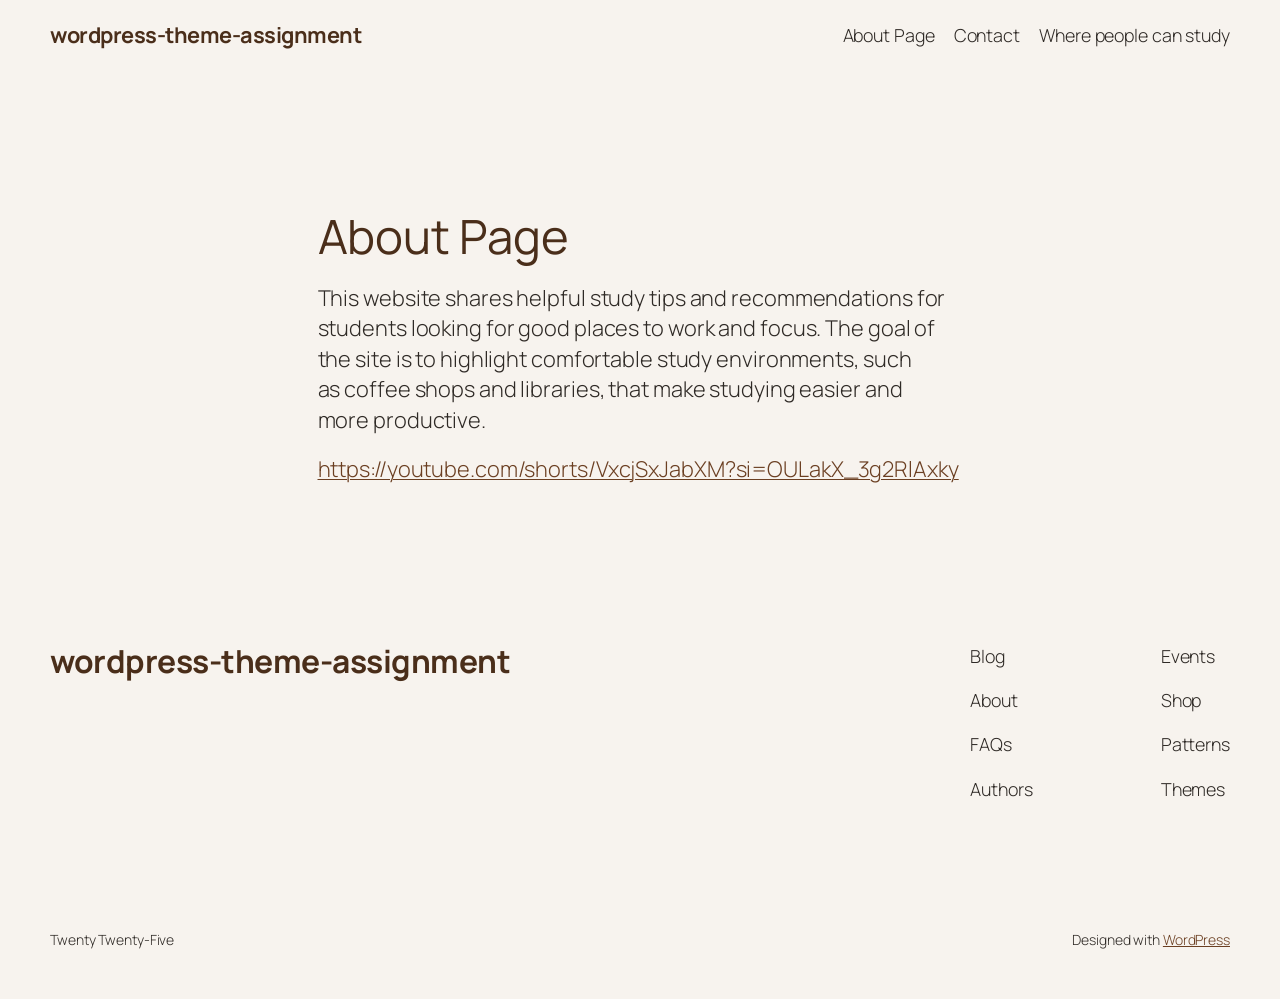
==== index.html @ 1468c032 "deploy: 678b9c8ac57a45a4727eff7f1fcd9a2e7c670408" ====
<!DOCTYPE html>
<html lang="en-CA">
<head>
	<meta charset="UTF-8" />
	<meta name="viewport" content="width=device-width, initial-scale=1" />
<meta name='robots' content='max-image-preview:large' />
<title>wordpress-theme-assignment</title>
<link rel='dns-prefetch' href='//localhost' />
<link rel="alternate" type="application/rss+xml" title="wordpress-theme-assignment &raquo; Feed" href="/feed/" />
<link rel="alternate" type="application/rss+xml" title="wordpress-theme-assignment &raquo; Comments Feed" href="/comments/feed/" />
<link rel="alternate" title="oEmbed (JSON)" type="application/json+oembed" href="/wp-json/oembed/1.0/embed?url=http%3A%2F%2Flocalhost%3A8000%2F" />
<link rel="alternate" title="oEmbed (XML)" type="text/xml+oembed" href="/wp-json/oembed/1.0/embed?url=http%3A%2F%2Flocalhost%3A8000%2F&#038;format=xml" />
<style id='wp-img-auto-sizes-contain-inline-css'>
img:is([sizes=auto i],[sizes^="auto," i]){contain-intrinsic-size:3000px 1500px}
/*# sourceURL=wp-img-auto-sizes-contain-inline-css */
</style>
<style id='wp-block-site-title-inline-css'>
.wp-block-site-title{box-sizing:border-box}.wp-block-site-title :where(a){color:inherit;font-family:inherit;font-size:inherit;font-style:inherit;font-weight:inherit;letter-spacing:inherit;line-height:inherit;text-decoration:inherit}
/*# sourceURL=/wp-includes/blocks/site-title/style.min.css */
</style>
<style id='wp-block-page-list-inline-css'>
.wp-block-navigation .wp-block-page-list{align-items:var(--navigation-layout-align,initial);background-color:inherit;display:flex;flex-direction:var(--navigation-layout-direction,initial);flex-wrap:var(--navigation-layout-wrap,wrap);justify-content:var(--navigation-layout-justify,initial)}.wp-block-navigation .wp-block-navigation-item{background-color:inherit}.wp-block-page-list{box-sizing:border-box}
/*# sourceURL=/wp-includes/blocks/page-list/style.min.css */
</style>
<style id='wp-block-navigation-inline-css'>
.wp-block-navigation{position:relative}.wp-block-navigation ul{margin-bottom:0;margin-left:0;margin-top:0;padding-left:0}.wp-block-navigation ul,.wp-block-navigation ul li{list-style:none;padding:0}.wp-block-navigation .wp-block-navigation-item{align-items:center;background-color:inherit;display:flex;position:relative}.wp-block-navigation .wp-block-navigation-item .wp-block-navigation__submenu-container:empty{display:none}.wp-block-navigation .wp-block-navigation-item__content{display:block;z-index:1}.wp-block-navigation .wp-block-navigation-item__content.wp-block-navigation-item__content{color:inherit}.wp-block-navigation.has-text-decoration-underline .wp-block-navigation-item__content,.wp-block-navigation.has-text-decoration-underline .wp-block-navigation-item__content:active,.wp-block-navigation.has-text-decoration-underline .wp-block-navigation-item__content:focus{text-decoration:underline}.wp-block-navigation.has-text-decoration-line-through .wp-block-navigation-item__content,.wp-block-navigation.has-text-decoration-line-through .wp-block-navigation-item__content:active,.wp-block-navigation.has-text-decoration-line-through .wp-block-navigation-item__content:focus{text-decoration:line-through}.wp-block-navigation :where(a),.wp-block-navigation :where(a:active),.wp-block-navigation :where(a:focus){text-decoration:none}.wp-block-navigation .wp-block-navigation__submenu-icon{align-self:center;background-color:inherit;border:none;color:currentColor;display:inline-block;font-size:inherit;height:.6em;line-height:0;margin-left:.25em;padding:0;width:.6em}.wp-block-navigation .wp-block-navigation__submenu-icon svg{display:inline-block;stroke:currentColor;height:inherit;margin-top:.075em;width:inherit}.wp-block-navigation{--navigation-layout-justification-setting:flex-start;--navigation-layout-direction:row;--navigation-layout-wrap:wrap;--navigation-layout-justify:flex-start;--navigation-layout-align:center}.wp-block-navigation.is-vertical{--navigation-layout-direction:column;--navigation-layout-justify:initial;--navigation-layout-align:flex-start}.wp-block-navigation.no-wrap{--navigation-layout-wrap:nowrap}.wp-block-navigation.items-justified-center{--navigation-layout-justification-setting:center;--navigation-layout-justify:center}.wp-block-navigation.items-justified-center.is-vertical{--navigation-layout-align:center}.wp-block-navigation.items-justified-right{--navigation-layout-justification-setting:flex-end;--navigation-layout-justify:flex-end}.wp-block-navigation.items-justified-right.is-vertical{--navigation-layout-align:flex-end}.wp-block-navigation.items-justified-space-between{--navigation-layout-justification-setting:space-between;--navigation-layout-justify:space-between}.wp-block-navigation .has-child .wp-block-navigation__submenu-container{align-items:normal;background-color:inherit;color:inherit;display:flex;flex-direction:column;opacity:0;position:absolute;z-index:2}@media not (prefers-reduced-motion){.wp-block-navigation .has-child .wp-block-navigation__submenu-container{transition:opacity .1s linear}}.wp-block-navigation .has-child .wp-block-navigation__submenu-container{height:0;overflow:hidden;visibility:hidden;width:0}.wp-block-navigation .has-child .wp-block-navigation__submenu-container>.wp-block-navigation-item>.wp-block-navigation-item__content{display:flex;flex-grow:1;padding:.5em 1em}.wp-block-navigation .has-child .wp-block-navigation__submenu-container>.wp-block-navigation-item>.wp-block-navigation-item__content .wp-block-navigation__submenu-icon{margin-left:auto;margin-right:0}.wp-block-navigation .has-child .wp-block-navigation__submenu-container .wp-block-navigation-item__content{margin:0}.wp-block-navigation .has-child .wp-block-navigation__submenu-container{left:-1px;top:100%}@media (min-width:782px){.wp-block-navigation .has-child .wp-block-navigation__submenu-container .wp-block-navigation__submenu-container{left:100%;top:-1px}.wp-block-navigation .has-child .wp-block-navigation__submenu-container .wp-block-navigation__submenu-container:before{background:#0000;content:"";display:block;height:100%;position:absolute;right:100%;width:.5em}.wp-block-navigation .has-child .wp-block-navigation__submenu-container .wp-block-navigation__submenu-icon{margin-right:.25em}.wp-block-navigation .has-child .wp-block-navigation__submenu-container .wp-block-navigation__submenu-icon svg{transform:rotate(-90deg)}}.wp-block-navigation .has-child .wp-block-navigation-submenu__toggle[aria-expanded=true]~.wp-block-navigation__submenu-container,.wp-block-navigation .has-child:not(.open-on-click):hover>.wp-block-navigation__submenu-container,.wp-block-navigation .has-child:not(.open-on-click):not(.open-on-hover-click):focus-within>.wp-block-navigation__submenu-container{height:auto;min-width:200px;opacity:1;overflow:visible;visibility:visible;width:auto}.wp-block-navigation.has-background .has-child .wp-block-navigation__submenu-container{left:0;top:100%}@media (min-width:782px){.wp-block-navigation.has-background .has-child .wp-block-navigation__submenu-container .wp-block-navigation__submenu-container{left:100%;top:0}}.wp-block-navigation-submenu{display:flex;position:relative}.wp-block-navigation-submenu .wp-block-navigation__submenu-icon svg{stroke:currentColor}button.wp-block-navigation-item__content{background-color:initial;border:none;color:currentColor;font-family:inherit;font-size:inherit;font-style:inherit;font-weight:inherit;letter-spacing:inherit;line-height:inherit;text-align:left;text-transform:inherit}.wp-block-navigation-submenu__toggle{cursor:pointer}.wp-block-navigation-submenu__toggle[aria-expanded=true]+.wp-block-navigation__submenu-icon>svg,.wp-block-navigation-submenu__toggle[aria-expanded=true]>svg{transform:rotate(180deg)}.wp-block-navigation-item.open-on-click .wp-block-navigation-submenu__toggle{padding-left:0;padding-right:.85em}.wp-block-navigation-item.open-on-click .wp-block-navigation-submenu__toggle+.wp-block-navigation__submenu-icon{margin-left:-.6em;pointer-events:none}.wp-block-navigation-item.open-on-click button.wp-block-navigation-item__content:not(.wp-block-navigation-submenu__toggle){padding:0}.wp-block-navigation .wp-block-page-list,.wp-block-navigation__container,.wp-block-navigation__responsive-close,.wp-block-navigation__responsive-container,.wp-block-navigation__responsive-container-content,.wp-block-navigation__responsive-dialog{gap:inherit}:where(.wp-block-navigation.has-background .wp-block-navigation-item a:not(.wp-element-button)),:where(.wp-block-navigation.has-background .wp-block-navigation-submenu a:not(.wp-element-button)){padding:.5em 1em}:where(.wp-block-navigation .wp-block-navigation__submenu-container .wp-block-navigation-item a:not(.wp-element-button)),:where(.wp-block-navigation .wp-block-navigation__submenu-container .wp-block-navigation-submenu a:not(.wp-element-button)),:where(.wp-block-navigation .wp-block-navigation__submenu-container .wp-block-navigation-submenu button.wp-block-navigation-item__content),:where(.wp-block-navigation .wp-block-navigation__submenu-container .wp-block-pages-list__item button.wp-block-navigation-item__content){padding:.5em 1em}.wp-block-navigation.items-justified-right .wp-block-navigation__container .has-child .wp-block-navigation__submenu-container,.wp-block-navigation.items-justified-right .wp-block-page-list>.has-child .wp-block-navigation__submenu-container,.wp-block-navigation.items-justified-space-between .wp-block-page-list>.has-child:last-child .wp-block-navigation__submenu-container,.wp-block-navigation.items-justified-space-between>.wp-block-navigation__container>.has-child:last-child .wp-block-navigation__submenu-container{left:auto;right:0}.wp-block-navigation.items-justified-right .wp-block-navigation__container .has-child .wp-block-navigation__submenu-container .wp-block-navigation__submenu-container,.wp-block-navigation.items-justified-right .wp-block-page-list>.has-child .wp-block-navigation__submenu-container .wp-block-navigation__submenu-container,.wp-block-navigation.items-justified-space-between .wp-block-page-list>.has-child:last-child .wp-block-navigation__submenu-container .wp-block-navigation__submenu-container,.wp-block-navigation.items-justified-space-between>.wp-block-navigation__container>.has-child:last-child .wp-block-navigation__submenu-container .wp-block-navigation__submenu-container{left:-1px;right:-1px}@media (min-width:782px){.wp-block-navigation.items-justified-right .wp-block-navigation__container .has-child .wp-block-navigation__submenu-container .wp-block-navigation__submenu-container,.wp-block-navigation.items-justified-right .wp-block-page-list>.has-child .wp-block-navigation__submenu-container .wp-block-navigation__submenu-container,.wp-block-navigation.items-justified-space-between .wp-block-page-list>.has-child:last-child .wp-block-navigation__submenu-container .wp-block-navigation__submenu-container,.wp-block-navigation.items-justified-space-between>.wp-block-navigation__container>.has-child:last-child .wp-block-navigation__submenu-container .wp-block-navigation__submenu-container{left:auto;right:100%}}.wp-block-navigation:not(.has-background) .wp-block-navigation__submenu-container{background-color:#fff;border:1px solid #00000026}.wp-block-navigation.has-background .wp-block-navigation__submenu-container{background-color:inherit}.wp-block-navigation:not(.has-text-color) .wp-block-navigation__submenu-container{color:#000}.wp-block-navigation__container{align-items:var(--navigation-layout-align,initial);display:flex;flex-direction:var(--navigation-layout-direction,initial);flex-wrap:var(--navigation-layout-wrap,wrap);justify-content:var(--navigation-layout-justify,initial);list-style:none;margin:0;padding-left:0}.wp-block-navigation__container .is-responsive{display:none}.wp-block-navigation__container:only-child,.wp-block-page-list:only-child{flex-grow:1}@keyframes overlay-menu__fade-in-animation{0%{opacity:0;transform:translateY(.5em)}to{opacity:1;transform:translateY(0)}}.wp-block-navigation__responsive-container{bottom:0;display:none;left:0;position:fixed;right:0;top:0}.wp-block-navigation__responsive-container :where(.wp-block-navigation-item a){color:inherit}.wp-block-navigation__responsive-container .wp-block-navigation__responsive-container-content{align-items:var(--navigation-layout-align,initial);display:flex;flex-direction:var(--navigation-layout-direction,initial);flex-wrap:var(--navigation-layout-wrap,wrap);justify-content:var(--navigation-layout-justify,initial)}.wp-block-navigation__responsive-container:not(.is-menu-open.is-menu-open){background-color:inherit!important;color:inherit!important}.wp-block-navigation__responsive-container.is-menu-open{background-color:inherit;display:flex;flex-direction:column}@media not (prefers-reduced-motion){.wp-block-navigation__responsive-container.is-menu-open{animation:overlay-menu__fade-in-animation .1s ease-out;animation-fill-mode:forwards}}.wp-block-navigation__responsive-container.is-menu-open{overflow:auto;padding:clamp(1rem,var(--wp--style--root--padding-top),20rem) clamp(1rem,var(--wp--style--root--padding-right),20rem) clamp(1rem,var(--wp--style--root--padding-bottom),20rem) clamp(1rem,var(--wp--style--root--padding-left),20rem);z-index:100000}.wp-block-navigation__responsive-container.is-menu-open .wp-block-navigation__responsive-container-content{align-items:var(--navigation-layout-justification-setting,inherit);display:flex;flex-direction:column;flex-wrap:nowrap;overflow:visible;padding-top:calc(2rem + 24px)}.wp-block-navigation__responsive-container.is-menu-open .wp-block-navigation__responsive-container-content,.wp-block-navigation__responsive-container.is-menu-open .wp-block-navigation__responsive-container-content .wp-block-navigation__container,.wp-block-navigation__responsive-container.is-menu-open .wp-block-navigation__responsive-container-content .wp-block-page-list{justify-content:flex-start}.wp-block-navigation__responsive-container.is-menu-open .wp-block-navigation__responsive-container-content .wp-block-navigation__submenu-icon{display:none}.wp-block-navigation__responsive-container.is-menu-open .wp-block-navigation__responsive-container-content .has-child .wp-block-navigation__submenu-container{border:none;height:auto;min-width:200px;opacity:1;overflow:initial;padding-left:2rem;padding-right:2rem;position:static;visibility:visible;width:auto}.wp-block-navigation__responsive-container.is-menu-open .wp-block-navigation__responsive-container-content .wp-block-navigation__container,.wp-block-navigation__responsive-container.is-menu-open .wp-block-navigation__responsive-container-content .wp-block-navigation__submenu-container{gap:inherit}.wp-block-navigation__responsive-container.is-menu-open .wp-block-navigation__responsive-container-content .wp-block-navigation__submenu-container{padding-top:var(--wp--style--block-gap,2em)}.wp-block-navigation__responsive-container.is-menu-open .wp-block-navigation__responsive-container-content .wp-block-navigation-item__content{padding:0}.wp-block-navigation__responsive-container.is-menu-open .wp-block-navigation__responsive-container-content .wp-block-navigation-item,.wp-block-navigation__responsive-container.is-menu-open .wp-block-navigation__responsive-container-content .wp-block-navigation__container,.wp-block-navigation__responsive-container.is-menu-open .wp-block-navigation__responsive-container-content .wp-block-page-list{align-items:var(--navigation-layout-justification-setting,initial);display:flex;flex-direction:column}.wp-block-navigation__responsive-container.is-menu-open .wp-block-navigation-item,.wp-block-navigation__responsive-container.is-menu-open .wp-block-navigation-item .wp-block-navigation__submenu-container,.wp-block-navigation__responsive-container.is-menu-open .wp-block-navigation__container,.wp-block-navigation__responsive-container.is-menu-open .wp-block-page-list{background:#0000!important;color:inherit!important}.wp-block-navigation__responsive-container.is-menu-open .wp-block-navigation__submenu-container.wp-block-navigation__submenu-container.wp-block-navigation__submenu-container.wp-block-navigation__submenu-container{left:auto;right:auto}@media (min-width:600px){.wp-block-navigation__responsive-container:not(.hidden-by-default):not(.is-menu-open){background-color:inherit;display:block;position:relative;width:100%;z-index:auto}.wp-block-navigation__responsive-container:not(.hidden-by-default):not(.is-menu-open) .wp-block-navigation__responsive-container-close{display:none}.wp-block-navigation__responsive-container.is-menu-open .wp-block-navigation__submenu-container.wp-block-navigation__submenu-container.wp-block-navigation__submenu-container.wp-block-navigation__submenu-container{left:0}}.wp-block-navigation:not(.has-background) .wp-block-navigation__responsive-container.is-menu-open{background-color:#fff}.wp-block-navigation:not(.has-text-color) .wp-block-navigation__responsive-container.is-menu-open{color:#000}.wp-block-navigation__toggle_button_label{font-size:1rem;font-weight:700}.wp-block-navigation__responsive-container-close,.wp-block-navigation__responsive-container-open{background:#0000;border:none;color:currentColor;cursor:pointer;margin:0;padding:0;text-transform:inherit;vertical-align:middle}.wp-block-navigation__responsive-container-close svg,.wp-block-navigation__responsive-container-open svg{fill:currentColor;display:block;height:24px;pointer-events:none;width:24px}.wp-block-navigation__responsive-container-open{display:flex}.wp-block-navigation__responsive-container-open.wp-block-navigation__responsive-container-open.wp-block-navigation__responsive-container-open{font-family:inherit;font-size:inherit;font-weight:inherit}@media (min-width:600px){.wp-block-navigation__responsive-container-open:not(.always-shown){display:none}}.wp-block-navigation__responsive-container-close{position:absolute;right:0;top:0;z-index:2}.wp-block-navigation__responsive-container-close.wp-block-navigation__responsive-container-close.wp-block-navigation__responsive-container-close{font-family:inherit;font-size:inherit;font-weight:inherit}.wp-block-navigation__responsive-close{width:100%}.has-modal-open .wp-block-navigation__responsive-close{margin-left:auto;margin-right:auto;max-width:var(--wp--style--global--wide-size,100%)}.wp-block-navigation__responsive-close:focus{outline:none}.is-menu-open .wp-block-navigation__responsive-close,.is-menu-open .wp-block-navigation__responsive-container-content,.is-menu-open .wp-block-navigation__responsive-dialog{box-sizing:border-box}.wp-block-navigation__responsive-dialog{position:relative}.has-modal-open .admin-bar .is-menu-open .wp-block-navigation__responsive-dialog{margin-top:46px}@media (min-width:782px){.has-modal-open .admin-bar .is-menu-open .wp-block-navigation__responsive-dialog{margin-top:32px}}html.has-modal-open{overflow:hidden}
/*# sourceURL=/wp-includes/blocks/navigation/style.min.css */
</style>
<style id='wp-block-group-inline-css'>
.wp-block-group{box-sizing:border-box}:where(.wp-block-group.wp-block-group-is-layout-constrained){position:relative}
/*# sourceURL=/wp-includes/blocks/group/style.min.css */
</style>
<style id='wp-block-post-title-inline-css'>
.wp-block-post-title{box-sizing:border-box;word-break:break-word}.wp-block-post-title :where(a){display:inline-block;font-family:inherit;font-size:inherit;font-style:inherit;font-weight:inherit;letter-spacing:inherit;line-height:inherit;text-decoration:inherit}
/*# sourceURL=/wp-includes/blocks/post-title/style.min.css */
</style>
<style id='wp-block-paragraph-inline-css'>
.is-small-text{font-size:.875em}.is-regular-text{font-size:1em}.is-large-text{font-size:2.25em}.is-larger-text{font-size:3em}.has-drop-cap:not(:focus):first-letter{float:left;font-size:8.4em;font-style:normal;font-weight:100;line-height:.68;margin:.05em .1em 0 0;text-transform:uppercase}body.rtl .has-drop-cap:not(:focus):first-letter{float:none;margin-left:.1em}p.has-drop-cap.has-background{overflow:hidden}:root :where(p.has-background){padding:1.25em 2.375em}:where(p.has-text-color:not(.has-link-color)) a{color:inherit}p.has-text-align-left[style*="writing-mode:vertical-lr"],p.has-text-align-right[style*="writing-mode:vertical-rl"]{rotate:180deg}
/*# sourceURL=/wp-includes/blocks/paragraph/style.min.css */
</style>
<style id='wp-block-post-content-inline-css'>
.wp-block-post-content{display:flow-root}
/*# sourceURL=/wp-includes/blocks/post-content/style.min.css */
</style>
<style id='wp-block-spacer-inline-css'>
.wp-block-spacer{clear:both}
/*# sourceURL=/wp-includes/blocks/spacer/style.min.css */
</style>
<style id='wp-block-columns-inline-css'>
.wp-block-columns{box-sizing:border-box;display:flex;flex-wrap:wrap!important}@media (min-width:782px){.wp-block-columns{flex-wrap:nowrap!important}}.wp-block-columns{align-items:normal!important}.wp-block-columns.are-vertically-aligned-top{align-items:flex-start}.wp-block-columns.are-vertically-aligned-center{align-items:center}.wp-block-columns.are-vertically-aligned-bottom{align-items:flex-end}@media (max-width:781px){.wp-block-columns:not(.is-not-stacked-on-mobile)>.wp-block-column{flex-basis:100%!important}}@media (min-width:782px){.wp-block-columns:not(.is-not-stacked-on-mobile)>.wp-block-column{flex-basis:0;flex-grow:1}.wp-block-columns:not(.is-not-stacked-on-mobile)>.wp-block-column[style*=flex-basis]{flex-grow:0}}.wp-block-columns.is-not-stacked-on-mobile{flex-wrap:nowrap!important}.wp-block-columns.is-not-stacked-on-mobile>.wp-block-column{flex-basis:0;flex-grow:1}.wp-block-columns.is-not-stacked-on-mobile>.wp-block-column[style*=flex-basis]{flex-grow:0}:where(.wp-block-columns){margin-bottom:1.75em}:where(.wp-block-columns.has-background){padding:1.25em 2.375em}.wp-block-column{flex-grow:1;min-width:0;overflow-wrap:break-word;word-break:break-word}.wp-block-column.is-vertically-aligned-top{align-self:flex-start}.wp-block-column.is-vertically-aligned-center{align-self:center}.wp-block-column.is-vertically-aligned-bottom{align-self:flex-end}.wp-block-column.is-vertically-aligned-stretch{align-self:stretch}.wp-block-column.is-vertically-aligned-bottom,.wp-block-column.is-vertically-aligned-center,.wp-block-column.is-vertically-aligned-top{width:100%}
/*# sourceURL=/wp-includes/blocks/columns/style.min.css */
</style>
<style id='wp-block-navigation-link-inline-css'>
.wp-block-navigation .wp-block-navigation-item__label{overflow-wrap:break-word}.wp-block-navigation .wp-block-navigation-item__description{display:none}.link-ui-tools{outline:1px solid #f0f0f0;padding:8px}.link-ui-block-inserter{padding-top:8px}.link-ui-block-inserter__back{margin-left:8px;text-transform:uppercase}
/*# sourceURL=/wp-includes/blocks/navigation-link/style.min.css */
</style>
<style id='wp-emoji-styles-inline-css'>

	img.wp-smiley, img.emoji {
		display: inline !important;
		border: none !important;
		box-shadow: none !important;
		height: 1em !important;
		width: 1em !important;
		margin: 0 0.07em !important;
		vertical-align: -0.1em !important;
		background: none !important;
		padding: 0 !important;
	}
/*# sourceURL=wp-emoji-styles-inline-css */
</style>
<style id='wp-block-library-inline-css'>
:root{--wp-block-synced-color:#7a00df;--wp-block-synced-color--rgb:122,0,223;--wp-bound-block-color:var(--wp-block-synced-color);--wp-editor-canvas-background:#ddd;--wp-admin-theme-color:#007cba;--wp-admin-theme-color--rgb:0,124,186;--wp-admin-theme-color-darker-10:#006ba1;--wp-admin-theme-color-darker-10--rgb:0,107,160.5;--wp-admin-theme-color-darker-20:#005a87;--wp-admin-theme-color-darker-20--rgb:0,90,135;--wp-admin-border-width-focus:2px}@media (min-resolution:192dpi){:root{--wp-admin-border-width-focus:1.5px}}.wp-element-button{cursor:pointer}:root .has-very-light-gray-background-color{background-color:#eee}:root .has-very-dark-gray-background-color{background-color:#313131}:root .has-very-light-gray-color{color:#eee}:root .has-very-dark-gray-color{color:#313131}:root .has-vivid-green-cyan-to-vivid-cyan-blue-gradient-background{background:linear-gradient(135deg,#00d084,#0693e3)}:root .has-purple-crush-gradient-background{background:linear-gradient(135deg,#34e2e4,#4721fb 50%,#ab1dfe)}:root .has-hazy-dawn-gradient-background{background:linear-gradient(135deg,#faaca8,#dad0ec)}:root .has-subdued-olive-gradient-background{background:linear-gradient(135deg,#fafae1,#67a671)}:root .has-atomic-cream-gradient-background{background:linear-gradient(135deg,#fdd79a,#004a59)}:root .has-nightshade-gradient-background{background:linear-gradient(135deg,#330968,#31cdcf)}:root .has-midnight-gradient-background{background:linear-gradient(135deg,#020381,#2874fc)}:root{--wp--preset--font-size--normal:16px;--wp--preset--font-size--huge:42px}.has-regular-font-size{font-size:1em}.has-larger-font-size{font-size:2.625em}.has-normal-font-size{font-size:var(--wp--preset--font-size--normal)}.has-huge-font-size{font-size:var(--wp--preset--font-size--huge)}.has-text-align-center{text-align:center}.has-text-align-left{text-align:left}.has-text-align-right{text-align:right}.has-fit-text{white-space:nowrap!important}#end-resizable-editor-section{display:none}.aligncenter{clear:both}.items-justified-left{justify-content:flex-start}.items-justified-center{justify-content:center}.items-justified-right{justify-content:flex-end}.items-justified-space-between{justify-content:space-between}.screen-reader-text{border:0;clip-path:inset(50%);height:1px;margin:-1px;overflow:hidden;padding:0;position:absolute;width:1px;word-wrap:normal!important}.screen-reader-text:focus{background-color:#ddd;clip-path:none;color:#444;display:block;font-size:1em;height:auto;left:5px;line-height:normal;padding:15px 23px 14px;text-decoration:none;top:5px;width:auto;z-index:100000}html :where(.has-border-color){border-style:solid}html :where([style*=border-top-color]){border-top-style:solid}html :where([style*=border-right-color]){border-right-style:solid}html :where([style*=border-bottom-color]){border-bottom-style:solid}html :where([style*=border-left-color]){border-left-style:solid}html :where([style*=border-width]){border-style:solid}html :where([style*=border-top-width]){border-top-style:solid}html :where([style*=border-right-width]){border-right-style:solid}html :where([style*=border-bottom-width]){border-bottom-style:solid}html :where([style*=border-left-width]){border-left-style:solid}html :where(img[class*=wp-image-]){height:auto;max-width:100%}:where(figure){margin:0 0 1em}html :where(.is-position-sticky){--wp-admin--admin-bar--position-offset:var(--wp-admin--admin-bar--height,0px)}@media screen and (max-width:600px){html :where(.is-position-sticky){--wp-admin--admin-bar--position-offset:0px}}
/*# sourceURL=/wp-includes/css/dist/block-library/common.min.css */
</style>
<style id='global-styles-inline-css'>
:root{--wp--preset--aspect-ratio--square: 1;--wp--preset--aspect-ratio--4-3: 4/3;--wp--preset--aspect-ratio--3-4: 3/4;--wp--preset--aspect-ratio--3-2: 3/2;--wp--preset--aspect-ratio--2-3: 2/3;--wp--preset--aspect-ratio--16-9: 16/9;--wp--preset--aspect-ratio--9-16: 9/16;--wp--preset--color--black: #000000;--wp--preset--color--cyan-bluish-gray: #abb8c3;--wp--preset--color--white: #ffffff;--wp--preset--color--pale-pink: #f78da7;--wp--preset--color--vivid-red: #cf2e2e;--wp--preset--color--luminous-vivid-orange: #ff6900;--wp--preset--color--luminous-vivid-amber: #fcb900;--wp--preset--color--light-green-cyan: #7bdcb5;--wp--preset--color--vivid-green-cyan: #00d084;--wp--preset--color--pale-cyan-blue: #8ed1fc;--wp--preset--color--vivid-cyan-blue: #0693e3;--wp--preset--color--vivid-purple: #9b51e0;--wp--preset--color--base: #FFFFFF;--wp--preset--color--contrast: #111111;--wp--preset--color--accent-1: #FFEE58;--wp--preset--color--accent-2: #F6CFF4;--wp--preset--color--accent-3: #503AA8;--wp--preset--color--accent-4: #686868;--wp--preset--color--accent-5: #FBFAF3;--wp--preset--color--accent-6: color-mix(in srgb, currentColor 20%, transparent);--wp--preset--gradient--vivid-cyan-blue-to-vivid-purple: linear-gradient(135deg,rgb(6,147,227) 0%,rgb(155,81,224) 100%);--wp--preset--gradient--light-green-cyan-to-vivid-green-cyan: linear-gradient(135deg,rgb(122,220,180) 0%,rgb(0,208,130) 100%);--wp--preset--gradient--luminous-vivid-amber-to-luminous-vivid-orange: linear-gradient(135deg,rgb(252,185,0) 0%,rgb(255,105,0) 100%);--wp--preset--gradient--luminous-vivid-orange-to-vivid-red: linear-gradient(135deg,rgb(255,105,0) 0%,rgb(207,46,46) 100%);--wp--preset--gradient--very-light-gray-to-cyan-bluish-gray: linear-gradient(135deg,rgb(238,238,238) 0%,rgb(169,184,195) 100%);--wp--preset--gradient--cool-to-warm-spectrum: linear-gradient(135deg,rgb(74,234,220) 0%,rgb(151,120,209) 20%,rgb(207,42,186) 40%,rgb(238,44,130) 60%,rgb(251,105,98) 80%,rgb(254,248,76) 100%);--wp--preset--gradient--blush-light-purple: linear-gradient(135deg,rgb(255,206,236) 0%,rgb(152,150,240) 100%);--wp--preset--gradient--blush-bordeaux: linear-gradient(135deg,rgb(254,205,165) 0%,rgb(254,45,45) 50%,rgb(107,0,62) 100%);--wp--preset--gradient--luminous-dusk: linear-gradient(135deg,rgb(255,203,112) 0%,rgb(199,81,192) 50%,rgb(65,88,208) 100%);--wp--preset--gradient--pale-ocean: linear-gradient(135deg,rgb(255,245,203) 0%,rgb(182,227,212) 50%,rgb(51,167,181) 100%);--wp--preset--gradient--electric-grass: linear-gradient(135deg,rgb(202,248,128) 0%,rgb(113,206,126) 100%);--wp--preset--gradient--midnight: linear-gradient(135deg,rgb(2,3,129) 0%,rgb(40,116,252) 100%);--wp--preset--font-size--small: 0.875rem;--wp--preset--font-size--medium: clamp(1rem, 1rem + ((1vw - 0.2rem) * 0.196), 1.125rem);--wp--preset--font-size--large: clamp(1.125rem, 1.125rem + ((1vw - 0.2rem) * 0.392), 1.375rem);--wp--preset--font-size--x-large: clamp(1.75rem, 1.75rem + ((1vw - 0.2rem) * 0.392), 2rem);--wp--preset--font-size--xx-large: clamp(2.15rem, 2.15rem + ((1vw - 0.2rem) * 1.333), 3rem);--wp--preset--font-family--manrope: Manrope, sans-serif;--wp--preset--font-family--fira-code: "Fira Code", monospace;--wp--preset--spacing--20: 10px;--wp--preset--spacing--30: 20px;--wp--preset--spacing--40: 30px;--wp--preset--spacing--50: clamp(30px, 5vw, 50px);--wp--preset--spacing--60: clamp(30px, 7vw, 70px);--wp--preset--spacing--70: clamp(50px, 7vw, 90px);--wp--preset--spacing--80: clamp(70px, 10vw, 140px);--wp--preset--shadow--natural: 6px 6px 9px rgba(0, 0, 0, 0.2);--wp--preset--shadow--deep: 12px 12px 50px rgba(0, 0, 0, 0.4);--wp--preset--shadow--sharp: 6px 6px 0px rgba(0, 0, 0, 0.2);--wp--preset--shadow--outlined: 6px 6px 0px -3px rgb(255, 255, 255), 6px 6px rgb(0, 0, 0);--wp--preset--shadow--crisp: 6px 6px 0px rgb(0, 0, 0);}:root { --wp--style--global--content-size: 645px;--wp--style--global--wide-size: 1340px; }:where(body) { margin: 0; }.wp-site-blocks { padding-top: var(--wp--style--root--padding-top); padding-bottom: var(--wp--style--root--padding-bottom); }.has-global-padding { padding-right: var(--wp--style--root--padding-right); padding-left: var(--wp--style--root--padding-left); }.has-global-padding > .alignfull { margin-right: calc(var(--wp--style--root--padding-right) * -1); margin-left: calc(var(--wp--style--root--padding-left) * -1); }.has-global-padding :where(:not(.alignfull.is-layout-flow) > .has-global-padding:not(.wp-block-block, .alignfull)) { padding-right: 0; padding-left: 0; }.has-global-padding :where(:not(.alignfull.is-layout-flow) > .has-global-padding:not(.wp-block-block, .alignfull)) > .alignfull { margin-left: 0; margin-right: 0; }.wp-site-blocks > .alignleft { float: left; margin-right: 2em; }.wp-site-blocks > .alignright { float: right; margin-left: 2em; }.wp-site-blocks > .aligncenter { justify-content: center; margin-left: auto; margin-right: auto; }:where(.wp-site-blocks) > * { margin-block-start: 1.2rem; margin-block-end: 0; }:where(.wp-site-blocks) > :first-child { margin-block-start: 0; }:where(.wp-site-blocks) > :last-child { margin-block-end: 0; }:root { --wp--style--block-gap: 1.2rem; }:root :where(.is-layout-flow) > :first-child{margin-block-start: 0;}:root :where(.is-layout-flow) > :last-child{margin-block-end: 0;}:root :where(.is-layout-flow) > *{margin-block-start: 1.2rem;margin-block-end: 0;}:root :where(.is-layout-constrained) > :first-child{margin-block-start: 0;}:root :where(.is-layout-constrained) > :last-child{margin-block-end: 0;}:root :where(.is-layout-constrained) > *{margin-block-start: 1.2rem;margin-block-end: 0;}:root :where(.is-layout-flex){gap: 1.2rem;}:root :where(.is-layout-grid){gap: 1.2rem;}.is-layout-flow > .alignleft{float: left;margin-inline-start: 0;margin-inline-end: 2em;}.is-layout-flow > .alignright{float: right;margin-inline-start: 2em;margin-inline-end: 0;}.is-layout-flow > .aligncenter{margin-left: auto !important;margin-right: auto !important;}.is-layout-constrained > .alignleft{float: left;margin-inline-start: 0;margin-inline-end: 2em;}.is-layout-constrained > .alignright{float: right;margin-inline-start: 2em;margin-inline-end: 0;}.is-layout-constrained > .aligncenter{margin-left: auto !important;margin-right: auto !important;}.is-layout-constrained > :where(:not(.alignleft):not(.alignright):not(.alignfull)){max-width: var(--wp--style--global--content-size);margin-left: auto !important;margin-right: auto !important;}.is-layout-constrained > .alignwide{max-width: var(--wp--style--global--wide-size);}body .is-layout-flex{display: flex;}.is-layout-flex{flex-wrap: wrap;align-items: center;}.is-layout-flex > :is(*, div){margin: 0;}body .is-layout-grid{display: grid;}.is-layout-grid > :is(*, div){margin: 0;}body{background-color: var(--wp--preset--color--base);color: var(--wp--preset--color--contrast);font-family: var(--wp--preset--font-family--manrope);font-size: var(--wp--preset--font-size--large);font-weight: 300;letter-spacing: -0.1px;line-height: 1.4;--wp--style--root--padding-top: 0px;--wp--style--root--padding-right: var(--wp--preset--spacing--50);--wp--style--root--padding-bottom: 0px;--wp--style--root--padding-left: var(--wp--preset--spacing--50);}a:where(:not(.wp-element-button)){color: currentColor;text-decoration: underline;}:root :where(a:where(:not(.wp-element-button)):hover){text-decoration: none;}h1, h2, h3, h4, h5, h6{font-weight: 400;letter-spacing: -0.1px;line-height: 1.125;}h1{font-size: var(--wp--preset--font-size--xx-large);}h2{font-size: var(--wp--preset--font-size--x-large);}h3{font-size: var(--wp--preset--font-size--large);}h4{font-size: var(--wp--preset--font-size--medium);}h5{font-size: var(--wp--preset--font-size--small);letter-spacing: 0.5px;}h6{font-size: var(--wp--preset--font-size--small);font-weight: 700;letter-spacing: 1.4px;text-transform: uppercase;}:root :where(.wp-element-button, .wp-block-button__link){background-color: var(--wp--preset--color--contrast);border-width: 0;color: var(--wp--preset--color--base);font-family: inherit;font-size: var(--wp--preset--font-size--medium);font-style: inherit;font-weight: inherit;letter-spacing: inherit;line-height: inherit;padding-top: 1rem;padding-right: 2.25rem;padding-bottom: 1rem;padding-left: 2.25rem;text-decoration: none;text-transform: inherit;}:root :where(.wp-element-button:hover, .wp-block-button__link:hover){background-color: color-mix(in srgb, var(--wp--preset--color--contrast) 85%, transparent);border-color: transparent;color: var(--wp--preset--color--base);}:root :where(.wp-element-button:focus, .wp-block-button__link:focus){outline-color: var(--wp--preset--color--accent-4);outline-offset: 2px;}:root :where(.wp-element-caption, .wp-block-audio figcaption, .wp-block-embed figcaption, .wp-block-gallery figcaption, .wp-block-image figcaption, .wp-block-table figcaption, .wp-block-video figcaption){font-size: var(--wp--preset--font-size--small);line-height: 1.4;}.has-black-color{color: var(--wp--preset--color--black) !important;}.has-cyan-bluish-gray-color{color: var(--wp--preset--color--cyan-bluish-gray) !important;}.has-white-color{color: var(--wp--preset--color--white) !important;}.has-pale-pink-color{color: var(--wp--preset--color--pale-pink) !important;}.has-vivid-red-color{color: var(--wp--preset--color--vivid-red) !important;}.has-luminous-vivid-orange-color{color: var(--wp--preset--color--luminous-vivid-orange) !important;}.has-luminous-vivid-amber-color{color: var(--wp--preset--color--luminous-vivid-amber) !important;}.has-light-green-cyan-color{color: var(--wp--preset--color--light-green-cyan) !important;}.has-vivid-green-cyan-color{color: var(--wp--preset--color--vivid-green-cyan) !important;}.has-pale-cyan-blue-color{color: var(--wp--preset--color--pale-cyan-blue) !important;}.has-vivid-cyan-blue-color{color: var(--wp--preset--color--vivid-cyan-blue) !important;}.has-vivid-purple-color{color: var(--wp--preset--color--vivid-purple) !important;}.has-base-color{color: var(--wp--preset--color--base) !important;}.has-contrast-color{color: var(--wp--preset--color--contrast) !important;}.has-accent-1-color{color: var(--wp--preset--color--accent-1) !important;}.has-accent-2-color{color: var(--wp--preset--color--accent-2) !important;}.has-accent-3-color{color: var(--wp--preset--color--accent-3) !important;}.has-accent-4-color{color: var(--wp--preset--color--accent-4) !important;}.has-accent-5-color{color: var(--wp--preset--color--accent-5) !important;}.has-accent-6-color{color: var(--wp--preset--color--accent-6) !important;}.has-black-background-color{background-color: var(--wp--preset--color--black) !important;}.has-cyan-bluish-gray-background-color{background-color: var(--wp--preset--color--cyan-bluish-gray) !important;}.has-white-background-color{background-color: var(--wp--preset--color--white) !important;}.has-pale-pink-background-color{background-color: var(--wp--preset--color--pale-pink) !important;}.has-vivid-red-background-color{background-color: var(--wp--preset--color--vivid-red) !important;}.has-luminous-vivid-orange-background-color{background-color: var(--wp--preset--color--luminous-vivid-orange) !important;}.has-luminous-vivid-amber-background-color{background-color: var(--wp--preset--color--luminous-vivid-amber) !important;}.has-light-green-cyan-background-color{background-color: var(--wp--preset--color--light-green-cyan) !important;}.has-vivid-green-cyan-background-color{background-color: var(--wp--preset--color--vivid-green-cyan) !important;}.has-pale-cyan-blue-background-color{background-color: var(--wp--preset--color--pale-cyan-blue) !important;}.has-vivid-cyan-blue-background-color{background-color: var(--wp--preset--color--vivid-cyan-blue) !important;}.has-vivid-purple-background-color{background-color: var(--wp--preset--color--vivid-purple) !important;}.has-base-background-color{background-color: var(--wp--preset--color--base) !important;}.has-contrast-background-color{background-color: var(--wp--preset--color--contrast) !important;}.has-accent-1-background-color{background-color: var(--wp--preset--color--accent-1) !important;}.has-accent-2-background-color{background-color: var(--wp--preset--color--accent-2) !important;}.has-accent-3-background-color{background-color: var(--wp--preset--color--accent-3) !important;}.has-accent-4-background-color{background-color: var(--wp--preset--color--accent-4) !important;}.has-accent-5-background-color{background-color: var(--wp--preset--color--accent-5) !important;}.has-accent-6-background-color{background-color: var(--wp--preset--color--accent-6) !important;}.has-black-border-color{border-color: var(--wp--preset--color--black) !important;}.has-cyan-bluish-gray-border-color{border-color: var(--wp--preset--color--cyan-bluish-gray) !important;}.has-white-border-color{border-color: var(--wp--preset--color--white) !important;}.has-pale-pink-border-color{border-color: var(--wp--preset--color--pale-pink) !important;}.has-vivid-red-border-color{border-color: var(--wp--preset--color--vivid-red) !important;}.has-luminous-vivid-orange-border-color{border-color: var(--wp--preset--color--luminous-vivid-orange) !important;}.has-luminous-vivid-amber-border-color{border-color: var(--wp--preset--color--luminous-vivid-amber) !important;}.has-light-green-cyan-border-color{border-color: var(--wp--preset--color--light-green-cyan) !important;}.has-vivid-green-cyan-border-color{border-color: var(--wp--preset--color--vivid-green-cyan) !important;}.has-pale-cyan-blue-border-color{border-color: var(--wp--preset--color--pale-cyan-blue) !important;}.has-vivid-cyan-blue-border-color{border-color: var(--wp--preset--color--vivid-cyan-blue) !important;}.has-vivid-purple-border-color{border-color: var(--wp--preset--color--vivid-purple) !important;}.has-base-border-color{border-color: var(--wp--preset--color--base) !important;}.has-contrast-border-color{border-color: var(--wp--preset--color--contrast) !important;}.has-accent-1-border-color{border-color: var(--wp--preset--color--accent-1) !important;}.has-accent-2-border-color{border-color: var(--wp--preset--color--accent-2) !important;}.has-accent-3-border-color{border-color: var(--wp--preset--color--accent-3) !important;}.has-accent-4-border-color{border-color: var(--wp--preset--color--accent-4) !important;}.has-accent-5-border-color{border-color: var(--wp--preset--color--accent-5) !important;}.has-accent-6-border-color{border-color: var(--wp--preset--color--accent-6) !important;}.has-vivid-cyan-blue-to-vivid-purple-gradient-background{background: var(--wp--preset--gradient--vivid-cyan-blue-to-vivid-purple) !important;}.has-light-green-cyan-to-vivid-green-cyan-gradient-background{background: var(--wp--preset--gradient--light-green-cyan-to-vivid-green-cyan) !important;}.has-luminous-vivid-amber-to-luminous-vivid-orange-gradient-background{background: var(--wp--preset--gradient--luminous-vivid-amber-to-luminous-vivid-orange) !important;}.has-luminous-vivid-orange-to-vivid-red-gradient-background{background: var(--wp--preset--gradient--luminous-vivid-orange-to-vivid-red) !important;}.has-very-light-gray-to-cyan-bluish-gray-gradient-background{background: var(--wp--preset--gradient--very-light-gray-to-cyan-bluish-gray) !important;}.has-cool-to-warm-spectrum-gradient-background{background: var(--wp--preset--gradient--cool-to-warm-spectrum) !important;}.has-blush-light-purple-gradient-background{background: var(--wp--preset--gradient--blush-light-purple) !important;}.has-blush-bordeaux-gradient-background{background: var(--wp--preset--gradient--blush-bordeaux) !important;}.has-luminous-dusk-gradient-background{background: var(--wp--preset--gradient--luminous-dusk) !important;}.has-pale-ocean-gradient-background{background: var(--wp--preset--gradient--pale-ocean) !important;}.has-electric-grass-gradient-background{background: var(--wp--preset--gradient--electric-grass) !important;}.has-midnight-gradient-background{background: var(--wp--preset--gradient--midnight) !important;}.has-small-font-size{font-size: var(--wp--preset--font-size--small) !important;}.has-medium-font-size{font-size: var(--wp--preset--font-size--medium) !important;}.has-large-font-size{font-size: var(--wp--preset--font-size--large) !important;}.has-x-large-font-size{font-size: var(--wp--preset--font-size--x-large) !important;}.has-xx-large-font-size{font-size: var(--wp--preset--font-size--xx-large) !important;}.has-manrope-font-family{font-family: var(--wp--preset--font-family--manrope) !important;}.has-fira-code-font-family{font-family: var(--wp--preset--font-family--fira-code) !important;}
:root :where(.wp-block-columns-is-layout-flow) > :first-child{margin-block-start: 0;}:root :where(.wp-block-columns-is-layout-flow) > :last-child{margin-block-end: 0;}:root :where(.wp-block-columns-is-layout-flow) > *{margin-block-start: var(--wp--preset--spacing--50);margin-block-end: 0;}:root :where(.wp-block-columns-is-layout-constrained) > :first-child{margin-block-start: 0;}:root :where(.wp-block-columns-is-layout-constrained) > :last-child{margin-block-end: 0;}:root :where(.wp-block-columns-is-layout-constrained) > *{margin-block-start: var(--wp--preset--spacing--50);margin-block-end: 0;}:root :where(.wp-block-columns-is-layout-flex){gap: var(--wp--preset--spacing--50);}:root :where(.wp-block-columns-is-layout-grid){gap: var(--wp--preset--spacing--50);}
:root :where(.wp-block-post-title a:where(:not(.wp-element-button))){text-decoration: none;}
:root :where(.wp-block-post-title a:where(:not(.wp-element-button)):hover){text-decoration: underline;}
:root :where(.wp-block-site-title){font-weight: 700;letter-spacing: -.5px;}
:root :where(.wp-block-site-title a:where(:not(.wp-element-button))){text-decoration: none;}
:root :where(.wp-block-site-title a:where(:not(.wp-element-button)):hover){text-decoration: underline;}
:root :where(.wp-block-navigation){font-size: var(--wp--preset--font-size--medium);}
:root :where(.wp-block-navigation a:where(:not(.wp-element-button))){text-decoration: none;}
:root :where(.wp-block-navigation a:where(:not(.wp-element-button)):hover){text-decoration: underline;}
/*# sourceURL=global-styles-inline-css */
</style>
<style id='core-block-supports-inline-css'>
.wp-container-core-navigation-is-layout-fc306653{justify-content:flex-end;}.wp-container-core-group-is-layout-f4c28e8b{flex-wrap:nowrap;gap:var(--wp--preset--spacing--10);justify-content:flex-end;}.wp-container-core-group-is-layout-8165f36a{flex-wrap:nowrap;justify-content:space-between;}.wp-container-core-columns-is-layout-28f84493{flex-wrap:nowrap;}.wp-container-core-navigation-is-layout-fe9cc265{flex-direction:column;align-items:flex-start;}.wp-container-core-group-is-layout-570722b2{gap:var(--wp--preset--spacing--80);justify-content:space-between;align-items:flex-start;}.wp-container-core-group-is-layout-e5edad21{justify-content:space-between;align-items:flex-start;}.wp-container-core-group-is-layout-91e87306{gap:var(--wp--preset--spacing--20);justify-content:space-between;}
/*# sourceURL=core-block-supports-inline-css */
</style>
<style id='wp-block-template-skip-link-inline-css'>

		.skip-link.screen-reader-text {
			border: 0;
			clip-path: inset(50%);
			height: 1px;
			margin: -1px;
			overflow: hidden;
			padding: 0;
			position: absolute !important;
			width: 1px;
			word-wrap: normal !important;
		}

		.skip-link.screen-reader-text:focus {
			background-color: #eee;
			clip-path: none;
			color: #444;
			display: block;
			font-size: 1em;
			height: auto;
			left: 5px;
			line-height: normal;
			padding: 15px 23px 14px;
			text-decoration: none;
			top: 5px;
			width: auto;
			z-index: 100000;
		}
/*# sourceURL=wp-block-template-skip-link-inline-css */
</style>
<link rel='stylesheet' id='parent-style-css' href='/wp-content/themes/twentytwentyfive/style.css?ver=6.9.4' media='all' />
<link rel='stylesheet' id='child-style-css' href='/wp-content/themes/twentytwentyfive-child/style.css?ver=6.9.4' media='all' />
<style id='twentytwentyfive-style-inline-css'>
a{text-decoration-thickness:1px!important;text-underline-offset:.1em}:where(.wp-site-blocks :focus){outline-width:2px;outline-style:solid}.wp-block-navigation .wp-block-navigation-submenu .wp-block-navigation-item:not(:last-child){margin-bottom:3px}.wp-block-navigation .wp-block-navigation-item .wp-block-navigation-item__content{outline-offset:4px}.wp-block-navigation .wp-block-navigation-item ul.wp-block-navigation__submenu-container .wp-block-navigation-item__content{outline-offset:0}blockquote,caption,figcaption,h1,h2,h3,h4,h5,h6,p{text-wrap:pretty}.more-link{display:block}:where(pre){overflow-x:auto}
/*# sourceURL=/wp-content/themes/twentytwentyfive/style.min.css */
</style>
<link rel="https://api.w.org/" href="/wp-json/" /><link rel="alternate" title="JSON" type="application/json" href="/wp-json/wp/v2/pages/14" /><link rel="EditURI" type="application/rsd+xml" title="RSD" href="/xmlrpc.php?rsd" />
<meta name="generator" content="WordPress 6.9.4" />
<link rel="canonical" href="/" />
<link rel='shortlink' href='/' />
<script type="importmap" id="wp-importmap">
{"imports":{"@wordpress/interactivity":"/wp-includes/js/dist/script-modules/interactivity/index.min.js?ver=66c613f68580994bb00a"}}
</script>
<link rel="modulepreload" href="/wp-includes/js/dist/script-modules/interactivity/index.min.js?ver=66c613f68580994bb00a" id="@wordpress/interactivity-js-modulepreload" fetchpriority="low">
<style class='wp-fonts-local'>
@font-face{font-family:Manrope;font-style:normal;font-weight:200 800;font-display:fallback;src:url('/wp-content/themes/twentytwentyfive/assets/fonts/manrope/Manrope-VariableFont_wght.woff2') format('woff2');}
@font-face{font-family:"Fira Code";font-style:normal;font-weight:300 700;font-display:fallback;src:url('/wp-content/themes/twentytwentyfive/assets/fonts/fira-code/FiraCode-VariableFont_wght.woff2') format('woff2');}
</style>
</head>

<body class="home wp-singular page-template-default page page-id-14 wp-embed-responsive wp-theme-twentytwentyfive wp-child-theme-twentytwentyfive-child">

<div class="wp-site-blocks"><header class="wp-block-template-part">
<div class="wp-block-group alignfull is-layout-flow wp-block-group-is-layout-flow">
	
	<div class="wp-block-group has-global-padding is-layout-constrained wp-block-group-is-layout-constrained">
		
		<div class="wp-block-group alignwide is-content-justification-space-between is-nowrap is-layout-flex wp-container-core-group-is-layout-8165f36a wp-block-group-is-layout-flex" style="padding-top:var(--wp--preset--spacing--30);padding-bottom:var(--wp--preset--spacing--30)">
			<p class="wp-block-site-title"><a href="/" target="_self" rel="home" aria-current="page">wordpress-theme-assignment</a></p>
			
			<div class="wp-block-group is-content-justification-right is-nowrap is-layout-flex wp-container-core-group-is-layout-f4c28e8b wp-block-group-is-layout-flex">
				<nav class="is-responsive items-justified-right wp-block-navigation is-content-justification-right is-layout-flex wp-container-core-navigation-is-layout-fc306653 wp-block-navigation-is-layout-flex" 
		 data-wp-interactive="core/navigation" data-wp-context='{"overlayOpenedBy":{"click":false,"hover":false,"focus":false},"type":"overlay","roleAttribute":"","ariaLabel":"Menu"}'><button aria-haspopup="dialog" aria-label="Open menu" class="wp-block-navigation__responsive-container-open" 
				data-wp-on--click="actions.openMenuOnClick"
				data-wp-on--keydown="actions.handleMenuKeydown"
			><svg width="24" height="24" xmlns="https://www.w3.org/2000/svg" viewBox="0 0 24 24" aria-hidden="true" focusable="false"><path d="M4 7.5h16v1.5H4z"></path><path d="M4 15h16v1.5H4z"></path></svg></button>
				<div class="wp-block-navigation__responsive-container  has-text-color has-contrast-color has-background has-base-background-color"  id="modal-1" 
				data-wp-class--has-modal-open="state.isMenuOpen"
				data-wp-class--is-menu-open="state.isMenuOpen"
				data-wp-watch="callbacks.initMenu"
				data-wp-on--keydown="actions.handleMenuKeydown"
				data-wp-on--focusout="actions.handleMenuFocusout"
				tabindex="-1"
			>
					<div class="wp-block-navigation__responsive-close" tabindex="-1">
						<div class="wp-block-navigation__responsive-dialog" 
				data-wp-bind--aria-modal="state.ariaModal"
				data-wp-bind--aria-label="state.ariaLabel"
				data-wp-bind--role="state.roleAttribute"
			>
							<button aria-label="Close menu" class="wp-block-navigation__responsive-container-close" 
				data-wp-on--click="actions.closeMenuOnClick"
			><svg xmlns="https://www.w3.org/2000/svg" viewBox="0 0 24 24" width="24" height="24" aria-hidden="true" focusable="false"><path d="m13.06 12 6.47-6.47-1.06-1.06L12 10.94 5.53 4.47 4.47 5.53 10.94 12l-6.47 6.47 1.06 1.06L12 13.06l6.47 6.47 1.06-1.06L13.06 12Z"></path></svg></button>
							<div class="wp-block-navigation__responsive-container-content" 
				data-wp-watch="callbacks.focusFirstElement"
			 id="modal-1-content">
								<ul class="wp-block-navigation__container is-responsive items-justified-right wp-block-navigation"><ul class="wp-block-page-list"><li class="wp-block-pages-list__item current-menu-item wp-block-navigation-item open-on-hover-click menu-item-home"><a class="wp-block-pages-list__item__link wp-block-navigation-item__content" href="/" aria-current="page">About Page</a></li><li class="wp-block-pages-list__item wp-block-navigation-item open-on-hover-click"><a class="wp-block-pages-list__item__link wp-block-navigation-item__content" href="/contact-page/">Contact</a></li><li class="wp-block-pages-list__item wp-block-navigation-item open-on-hover-click"><a class="wp-block-pages-list__item__link wp-block-navigation-item__content" href="/where-people-can-study/">Where people can study</a></li></ul></ul>
							</div>
						</div>
					</div>
				</div></nav>
			</div>
			
		</div>
		
	</div>
	
</div>


</header>


<main class="wp-block-group has-global-padding is-layout-constrained wp-block-group-is-layout-constrained" style="margin-top:var(--wp--preset--spacing--60)">
	
	<div class="wp-block-group alignfull has-global-padding is-layout-constrained wp-block-group-is-layout-constrained" style="padding-top:var(--wp--preset--spacing--60);padding-bottom:var(--wp--preset--spacing--60)">
		
		<h1 class="wp-block-post-title">About Page</h1>
		<div class="entry-content alignfull wp-block-post-content has-global-padding is-layout-constrained wp-block-post-content-is-layout-constrained">
<p>This website shares helpful study tips and recommendations for students looking for good places to work and focus. The goal of the site is to highlight comfortable study environments, such as coffee shops and libraries, that make studying easier and more productive.</p>



<p></p>



<p><a href="https://youtube.com/shorts/VxcjSxJabXM?si=OULakX_3g2RlAxky">https://youtube.com/shorts/VxcjSxJabXM?si=OULakX_3g2RlAxky</a></p>
</div>
	</div>
	
</main>


<footer class="wp-block-template-part">
<div class="wp-block-group has-global-padding is-layout-constrained wp-block-group-is-layout-constrained" style="padding-top:var(--wp--preset--spacing--60);padding-bottom:var(--wp--preset--spacing--50)">
	
	<div class="wp-block-group alignwide is-layout-flow wp-block-group-is-layout-flow">
		

		
		<div class="wp-block-group alignfull is-content-justification-space-between is-layout-flex wp-container-core-group-is-layout-e5edad21 wp-block-group-is-layout-flex">
			
			<div class="wp-block-columns is-layout-flex wp-container-core-columns-is-layout-28f84493 wp-block-columns-is-layout-flex">
				
				<div class="wp-block-column is-layout-flow wp-block-column-is-layout-flow" style="flex-basis:100%"><h2 class="wp-block-site-title"><a href="/" target="_self" rel="home" aria-current="page">wordpress-theme-assignment</a></h2>

				
				</div>
				

				
				<div class="wp-block-column is-layout-flow wp-block-column-is-layout-flow">
					
					<div style="height:var(--wp--preset--spacing--40);width:0px" aria-hidden="true" class="wp-block-spacer"></div>
					
				</div>
				
			</div>
			

			
			<div class="wp-block-group is-content-justification-space-between is-layout-flex wp-container-core-group-is-layout-570722b2 wp-block-group-is-layout-flex">
				<nav class="is-vertical wp-block-navigation is-layout-flex wp-container-core-navigation-is-layout-fe9cc265 wp-block-navigation-is-layout-flex"><ul class="wp-block-navigation__container  is-vertical wp-block-navigation"><li class=" wp-block-navigation-item wp-block-navigation-link"><a class="wp-block-navigation-item__content"  href="#"><span class="wp-block-navigation-item__label">Blog</span></a></li><li class=" wp-block-navigation-item wp-block-navigation-link"><a class="wp-block-navigation-item__content"  href="#"><span class="wp-block-navigation-item__label">About</span></a></li><li class=" wp-block-navigation-item wp-block-navigation-link"><a class="wp-block-navigation-item__content"  href="#"><span class="wp-block-navigation-item__label">FAQs</span></a></li><li class=" wp-block-navigation-item wp-block-navigation-link"><a class="wp-block-navigation-item__content"  href="#"><span class="wp-block-navigation-item__label">Authors</span></a></li></ul></nav>

				<nav class="is-vertical wp-block-navigation is-layout-flex wp-container-core-navigation-is-layout-fe9cc265 wp-block-navigation-is-layout-flex"><ul class="wp-block-navigation__container  is-vertical wp-block-navigation"><li class=" wp-block-navigation-item wp-block-navigation-link"><a class="wp-block-navigation-item__content"  href="#"><span class="wp-block-navigation-item__label">Events</span></a></li><li class=" wp-block-navigation-item wp-block-navigation-link"><a class="wp-block-navigation-item__content"  href="#"><span class="wp-block-navigation-item__label">Shop</span></a></li><li class=" wp-block-navigation-item wp-block-navigation-link"><a class="wp-block-navigation-item__content"  href="#"><span class="wp-block-navigation-item__label">Patterns</span></a></li><li class=" wp-block-navigation-item wp-block-navigation-link"><a class="wp-block-navigation-item__content"  href="#"><span class="wp-block-navigation-item__label">Themes</span></a></li></ul></nav>
			</div>
				
		</div>
		

		
		<div style="height:var(--wp--preset--spacing--70)" aria-hidden="true" class="wp-block-spacer"></div>
		

		
		<div class="wp-block-group alignfull is-content-justification-space-between is-layout-flex wp-container-core-group-is-layout-91e87306 wp-block-group-is-layout-flex">
			
			<p class="has-small-font-size">Twenty Twenty-Five</p>
			
			
			<p class="has-small-font-size">
				Designed with <a href="https://wordpress.org" rel="nofollow">WordPress</a>			</p>
			
		</div>
		
	</div>
	
</div>


</footer>
</div>
<script type="speculationrules">
{"prefetch":[{"source":"document","where":{"and":[{"href_matches":"/*"},{"not":{"href_matches":["/wp-*.php","/wp-admin/*","/wp-content/uploads/*","/wp-content/*","/wp-content/plugins/*","/wp-content/themes/twentytwentyfive-child/*","/wp-content/themes/twentytwentyfive/*","/*\\?(.+)"]}},{"not":{"selector_matches":"a[rel~=\"nofollow\"]"}},{"not":{"selector_matches":".no-prefetch, .no-prefetch a"}}]},"eagerness":"conservative"}]}
</script>
<script type="module" src="/wp-includes/js/dist/script-modules/block-library/navigation/view.min.js?ver=b0f909c3ec791c383210" id="@wordpress/block-library/navigation/view-js-module" fetchpriority="low" data-wp-router-options="{&quot;loadOnClientNavigation&quot;:true}"></script>
<script id="wp-block-template-skip-link-js-after">
	( function() {
		var skipLinkTarget = document.querySelector( 'main' ),
			sibling,
			skipLinkTargetID,
			skipLink;

		// Early exit if a skip-link target can't be located.
		if ( ! skipLinkTarget ) {
			return;
		}

		/*
		 * Get the site wrapper.
		 * The skip-link will be injected in the beginning of it.
		 */
		sibling = document.querySelector( '.wp-site-blocks' );

		// Early exit if the root element was not found.
		if ( ! sibling ) {
			return;
		}

		// Get the skip-link target's ID, and generate one if it doesn't exist.
		skipLinkTargetID = skipLinkTarget.id;
		if ( ! skipLinkTargetID ) {
			skipLinkTargetID = 'wp--skip-link--target';
			skipLinkTarget.id = skipLinkTargetID;
		}

		// Create the skip link.
		skipLink = document.createElement( 'a' );
		skipLink.classList.add( 'skip-link', 'screen-reader-text' );
		skipLink.id = 'wp-skip-link';
		skipLink.href = '#' + skipLinkTargetID;
		skipLink.innerText = 'Skip to content';

		// Inject the skip link.
		sibling.parentElement.insertBefore( skipLink, sibling );
	}() );
	
//# sourceURL=wp-block-template-skip-link-js-after
</script>
<script id="wp-emoji-settings" type="application/json">
{"baseUrl":"https://s.w.org/images/core/emoji/17.0.2/72x72/","ext":".png","svgUrl":"https://s.w.org/images/core/emoji/17.0.2/svg/","svgExt":".svg","source":{"concatemoji":"/wp-includes/js/wp-emoji-release.min.js?ver=6.9.4"}}
</script>
<script type="module">
/*! This file is auto-generated */
const a=JSON.parse(document.getElementById("wp-emoji-settings").textContent),o=(window._wpemojiSettings=a,"wpEmojiSettingsSupports"),s=["flag","emoji"];function i(e){try{var t={supportTests:e,timestamp:(new Date).valueOf()};sessionStorage.setItem(o,JSON.stringify(t))}catch(e){}}function c(e,t,n){e.clearRect(0,0,e.canvas.width,e.canvas.height),e.fillText(t,0,0);t=new Uint32Array(e.getImageData(0,0,e.canvas.width,e.canvas.height).data);e.clearRect(0,0,e.canvas.width,e.canvas.height),e.fillText(n,0,0);const a=new Uint32Array(e.getImageData(0,0,e.canvas.width,e.canvas.height).data);return t.every((e,t)=>e===a[t])}function p(e,t){e.clearRect(0,0,e.canvas.width,e.canvas.height),e.fillText(t,0,0);var n=e.getImageData(16,16,1,1);for(let e=0;e<n.data.length;e++)if(0!==n.data[e])return!1;return!0}function u(e,t,n,a){switch(t){case"flag":return n(e,"\ud83c\udff3\ufe0f\u200d\u26a7\ufe0f","\ud83c\udff3\ufe0f\u200b\u26a7\ufe0f")?!1:!n(e,"\ud83c\udde8\ud83c\uddf6","\ud83c\udde8\u200b\ud83c\uddf6")&&!n(e,"\ud83c\udff4\udb40\udc67\udb40\udc62\udb40\udc65\udb40\udc6e\udb40\udc67\udb40\udc7f","\ud83c\udff4\u200b\udb40\udc67\u200b\udb40\udc62\u200b\udb40\udc65\u200b\udb40\udc6e\u200b\udb40\udc67\u200b\udb40\udc7f");case"emoji":return!a(e,"\ud83e\u1fac8")}return!1}function f(e,t,n,a){let r;const o=(r="undefined"!=typeof WorkerGlobalScope&&self instanceof WorkerGlobalScope?new OffscreenCanvas(300,150):document.createElement("canvas")).getContext("2d",{willReadFrequently:!0}),s=(o.textBaseline="top",o.font="600 32px Arial",{});return e.forEach(e=>{s[e]=t(o,e,n,a)}),s}function r(e){var t=document.createElement("script");t.src=e,t.defer=!0,document.head.appendChild(t)}a.supports={everything:!0,everythingExceptFlag:!0},new Promise(t=>{let n=function(){try{var e=JSON.parse(sessionStorage.getItem(o));if("object"==typeof e&&"number"==typeof e.timestamp&&(new Date).valueOf()<e.timestamp+604800&&"object"==typeof e.supportTests)return e.supportTests}catch(e){}return null}();if(!n){if("undefined"!=typeof Worker&&"undefined"!=typeof OffscreenCanvas&&"undefined"!=typeof URL&&URL.createObjectURL&&"undefined"!=typeof Blob)try{var e="postMessage("+f.toString()+"("+[JSON.stringify(s),u.toString(),c.toString(),p.toString()].join(",")+"));",a=new Blob([e],{type:"text/javascript"});const r=new Worker(URL.createObjectURL(a),{name:"wpTestEmojiSupports"});return void(r.onmessage=e=>{i(n=e.data),r.terminate(),t(n)})}catch(e){}i(n=f(s,u,c,p))}t(n)}).then(e=>{for(const n in e)a.supports[n]=e[n],a.supports.everything=a.supports.everything&&a.supports[n],"flag"!==n&&(a.supports.everythingExceptFlag=a.supports.everythingExceptFlag&&a.supports[n]);var t;a.supports.everythingExceptFlag=a.supports.everythingExceptFlag&&!a.supports.flag,a.supports.everything||((t=a.source||{}).concatemoji?r(t.concatemoji):t.wpemoji&&t.twemoji&&(r(t.twemoji),r(t.wpemoji)))});
//# sourceURL=/wp-includes/js/wp-emoji-loader.min.js
</script>
</body>
</html>
---- wp-content/themes/twentytwentyfive/style.css ----
/*
Theme Name: Twenty Twenty-Five
Theme URI: https://wordpress.org/themes/twentytwentyfive/
Author: the WordPress team
Author URI: https://wordpress.org
Description: Twenty Twenty-Five emphasizes simplicity and adaptability. It offers flexible design options, supported by a variety of patterns for different page types, such as services and landing pages, making it ideal for building personal blogs, professional portfolios, online magazines, or business websites. Its templates cater to various blog styles, from text-focused to image-heavy layouts. Additionally, it supports international typography and diverse color palettes, ensuring accessibility and customization for users worldwide.
Requires at least: 6.7
Tested up to: 6.9
Requires PHP: 7.2
Version: 1.4
License: GNU General Public License v2 or later
License URI: http://www.gnu.org/licenses/gpl-2.0.html
Text Domain: twentytwentyfive
Tags: one-column, custom-colors, custom-menu, custom-logo, editor-style, featured-images, full-site-editing, block-patterns, rtl-language-support, sticky-post, threaded-comments, translation-ready, wide-blocks, block-styles, style-variations, accessibility-ready, blog, portfolio, news
*/

/*
 * IMPORTANT: This file is only served on the frontend when `SCRIPT_DEBUG` is enabled;
 * in most instances, the `style.min.css` file will be served. It is not recommended that you
 * use the Theme File Editor to modify this stylesheet. Instead, add the necessary style
 * overrides via "Additional CSS" in the Site Editor.
 */

/*
 * Link styles
 * https://github.com/WordPress/gutenberg/issues/42319
 */
a {
	text-decoration-thickness: 1px !important;
	text-underline-offset: .1em;
}

/* Focus styles */
:where(.wp-site-blocks *:focus) {
	outline-width: 2px;
	outline-style: solid;
}

/* Increase the bottom margin on submenus, so that the outline is visible. */
.wp-block-navigation .wp-block-navigation-submenu .wp-block-navigation-item:not(:last-child) {
	margin-bottom: 3px;
}

/* Increase the outline offset on the parent menu items, so that the outline does not touch the text. */
.wp-block-navigation .wp-block-navigation-item .wp-block-navigation-item__content {
	outline-offset: 4px;
}

/* Remove outline offset from the submenus, otherwise the outline is visible outside the submenu container. */
.wp-block-navigation .wp-block-navigation-item ul.wp-block-navigation__submenu-container .wp-block-navigation-item__content {
	outline-offset: 0;
}

/*
 * Progressive enhancement to reduce widows and orphans
 * https://github.com/WordPress/gutenberg/issues/55190
 */
h1, h2, h3, h4, h5, h6, blockquote, caption, figcaption, p {
	text-wrap: pretty;
}

/*
 * Change the position of the more block on the front, by making it a block level element.
 * https://github.com/WordPress/gutenberg/issues/65934
*/
.more-link {
	display: block;
}

/*
 * Prevents unnecessary scrollbars while handling long lines of preformatted text.
 * https://core.trac.wordpress.org/ticket/63875
 */
:where(pre) {
	overflow-x: auto;
}
---- wp-content/themes/twentytwentyfive-child/style.css ----
/*
Theme Name: Twenty Twenty-Five Child
Template: twentytwentyfive
Version: 1.0
Description: Child theme for assignment
Author: Faariha Tippu
*/

body {
  background-color: #f7f3ee;
  color: #2f2a26;
}

h1,
h2,
h3,
h4 {
  color: #4a2e1a;
}

a {
  color: #6b3f22;
}

.wp-block-site-title a {
  color: #4a2e1a;
  text-decoration: none;
}

.wp-block-button__link {
  background-color: #6b3f22;
  border-radius: 8px;
  color: white;
}

.wp-block-post-title a {
  color: #7a4e2d;
  text-decoration: none;
}
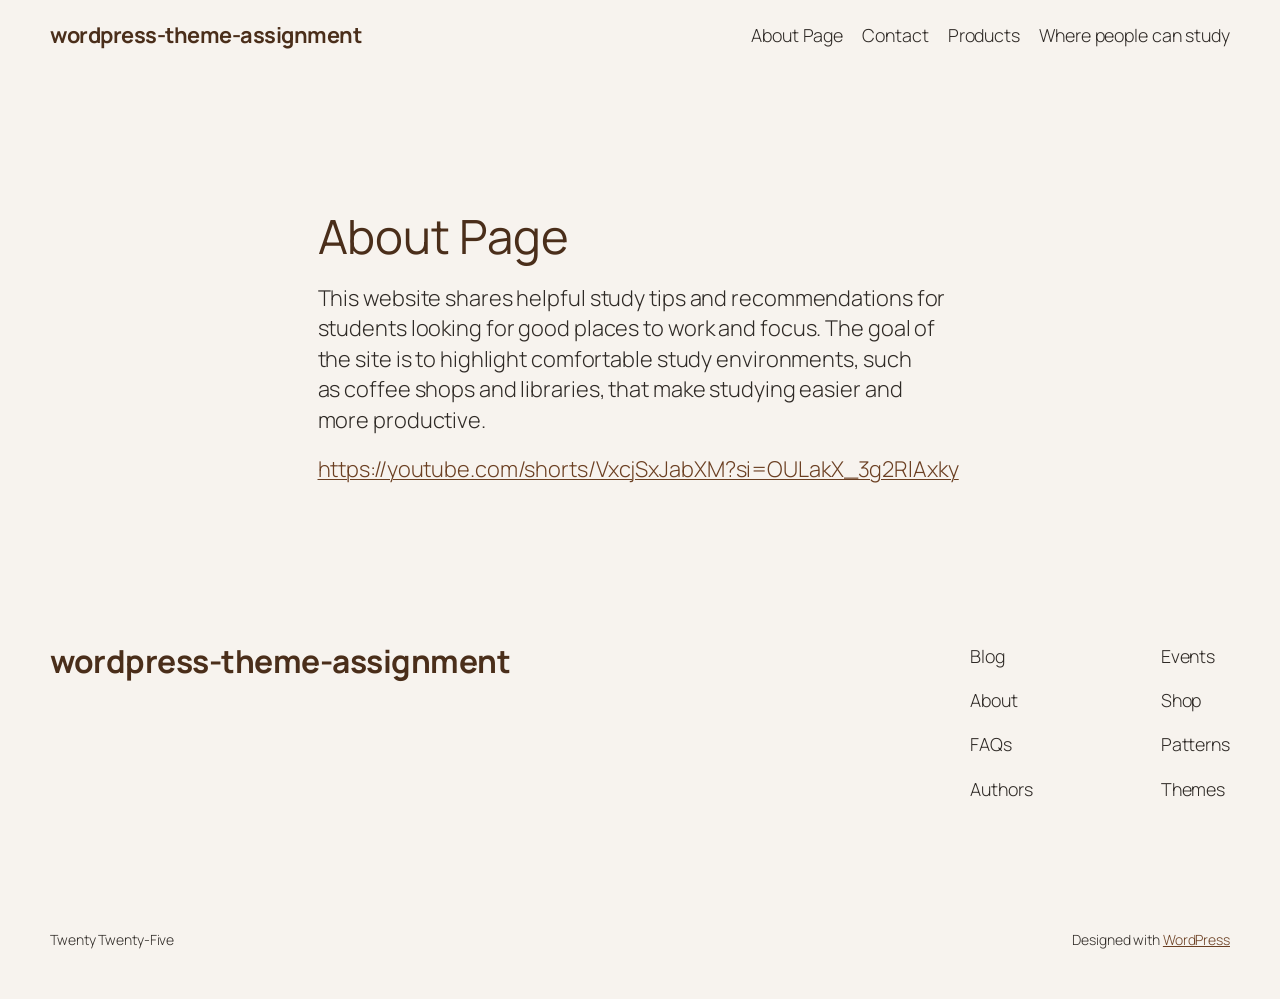
==== commit e35df4b7: "deploy: 1648159ad39b7b8e770e4f6b5febc615bea99d56" ====
--- a/index.html
+++ b/index.html
@@ -10,6 +10,14 @@
 <link rel="alternate" type="application/rss+xml" title="wordpress-theme-assignment &raquo; Comments Feed" href="/comments/feed/" />
 <link rel="alternate" title="oEmbed (JSON)" type="application/json+oembed" href="/wp-json/oembed/1.0/embed?url=http%3A%2F%2Flocalhost%3A8000%2F" />
 <link rel="alternate" title="oEmbed (XML)" type="text/xml+oembed" href="/wp-json/oembed/1.0/embed?url=http%3A%2F%2Flocalhost%3A8000%2F&#038;format=xml" />
+<script async src="https://www.googletagmanager.com/gtag/js?id=G-KFEBW7Q2V1"></script>
+<script>
+var tinyGtagJsOptions = {"ga4":"G-KFEBW7Q2V1"};
+window.dataLayer || (dataLayer = []);
+function gtag(){dataLayer.push(arguments);}
+gtag('js', new Date());
+gtag('config', "G-KFEBW7Q2V1");
+</script>
 <style id='wp-img-auto-sizes-contain-inline-css'>
 img:is([sizes=auto i],[sizes^="auto," i]){contain-intrinsic-size:3000px 1500px}
 /*# sourceURL=wp-img-auto-sizes-contain-inline-css */
@@ -73,6 +81,9 @@
 :root{--wp-block-synced-color:#7a00df;--wp-block-synced-color--rgb:122,0,223;--wp-bound-block-color:var(--wp-block-synced-color);--wp-editor-canvas-background:#ddd;--wp-admin-theme-color:#007cba;--wp-admin-theme-color--rgb:0,124,186;--wp-admin-theme-color-darker-10:#006ba1;--wp-admin-theme-color-darker-10--rgb:0,107,160.5;--wp-admin-theme-color-darker-20:#005a87;--wp-admin-theme-color-darker-20--rgb:0,90,135;--wp-admin-border-width-focus:2px}@media (min-resolution:192dpi){:root{--wp-admin-border-width-focus:1.5px}}.wp-element-button{cursor:pointer}:root .has-very-light-gray-background-color{background-color:#eee}:root .has-very-dark-gray-background-color{background-color:#313131}:root .has-very-light-gray-color{color:#eee}:root .has-very-dark-gray-color{color:#313131}:root .has-vivid-green-cyan-to-vivid-cyan-blue-gradient-background{background:linear-gradient(135deg,#00d084,#0693e3)}:root .has-purple-crush-gradient-background{background:linear-gradient(135deg,#34e2e4,#4721fb 50%,#ab1dfe)}:root .has-hazy-dawn-gradient-background{background:linear-gradient(135deg,#faaca8,#dad0ec)}:root .has-subdued-olive-gradient-background{background:linear-gradient(135deg,#fafae1,#67a671)}:root .has-atomic-cream-gradient-background{background:linear-gradient(135deg,#fdd79a,#004a59)}:root .has-nightshade-gradient-background{background:linear-gradient(135deg,#330968,#31cdcf)}:root .has-midnight-gradient-background{background:linear-gradient(135deg,#020381,#2874fc)}:root{--wp--preset--font-size--normal:16px;--wp--preset--font-size--huge:42px}.has-regular-font-size{font-size:1em}.has-larger-font-size{font-size:2.625em}.has-normal-font-size{font-size:var(--wp--preset--font-size--normal)}.has-huge-font-size{font-size:var(--wp--preset--font-size--huge)}.has-text-align-center{text-align:center}.has-text-align-left{text-align:left}.has-text-align-right{text-align:right}.has-fit-text{white-space:nowrap!important}#end-resizable-editor-section{display:none}.aligncenter{clear:both}.items-justified-left{justify-content:flex-start}.items-justified-center{justify-content:center}.items-justified-right{justify-content:flex-end}.items-justified-space-between{justify-content:space-between}.screen-reader-text{border:0;clip-path:inset(50%);height:1px;margin:-1px;overflow:hidden;padding:0;position:absolute;width:1px;word-wrap:normal!important}.screen-reader-text:focus{background-color:#ddd;clip-path:none;color:#444;display:block;font-size:1em;height:auto;left:5px;line-height:normal;padding:15px 23px 14px;text-decoration:none;top:5px;width:auto;z-index:100000}html :where(.has-border-color){border-style:solid}html :where([style*=border-top-color]){border-top-style:solid}html :where([style*=border-right-color]){border-right-style:solid}html :where([style*=border-bottom-color]){border-bottom-style:solid}html :where([style*=border-left-color]){border-left-style:solid}html :where([style*=border-width]){border-style:solid}html :where([style*=border-top-width]){border-top-style:solid}html :where([style*=border-right-width]){border-right-style:solid}html :where([style*=border-bottom-width]){border-bottom-style:solid}html :where([style*=border-left-width]){border-left-style:solid}html :where(img[class*=wp-image-]){height:auto;max-width:100%}:where(figure){margin:0 0 1em}html :where(.is-position-sticky){--wp-admin--admin-bar--position-offset:var(--wp-admin--admin-bar--height,0px)}@media screen and (max-width:600px){html :where(.is-position-sticky){--wp-admin--admin-bar--position-offset:0px}}
 /*# sourceURL=/wp-includes/css/dist/block-library/common.min.css */
 </style>
+<link rel='stylesheet' id='dashicons-css' href='/wp-includes/css/dashicons.min.css?ver=6.9.4' media='all' />
+<link rel='stylesheet' id='al_product_styles-css' href='/wp-content/plugins/ecommerce-product-catalog/css/al_product.min.css?timestamp=1773449372&#038;ver=6.9.4' media='all' />
+<link rel='stylesheet' id='ic_blocks-css' href='/wp-content/plugins/ecommerce-product-catalog/includes/blocks/ic-blocks.min.css?timestamp=1773449372&#038;ver=6.9.4' media='all' />
 <style id='global-styles-inline-css'>
 :root{--wp--preset--aspect-ratio--square: 1;--wp--preset--aspect-ratio--4-3: 4/3;--wp--preset--aspect-ratio--3-4: 3/4;--wp--preset--aspect-ratio--3-2: 3/2;--wp--preset--aspect-ratio--2-3: 2/3;--wp--preset--aspect-ratio--16-9: 16/9;--wp--preset--aspect-ratio--9-16: 9/16;--wp--preset--color--black: #000000;--wp--preset--color--cyan-bluish-gray: #abb8c3;--wp--preset--color--white: #ffffff;--wp--preset--color--pale-pink: #f78da7;--wp--preset--color--vivid-red: #cf2e2e;--wp--preset--color--luminous-vivid-orange: #ff6900;--wp--preset--color--luminous-vivid-amber: #fcb900;--wp--preset--color--light-green-cyan: #7bdcb5;--wp--preset--color--vivid-green-cyan: #00d084;--wp--preset--color--pale-cyan-blue: #8ed1fc;--wp--preset--color--vivid-cyan-blue: #0693e3;--wp--preset--color--vivid-purple: #9b51e0;--wp--preset--color--base: #FFFFFF;--wp--preset--color--contrast: #111111;--wp--preset--color--accent-1: #FFEE58;--wp--preset--color--accent-2: #F6CFF4;--wp--preset--color--accent-3: #503AA8;--wp--preset--color--accent-4: #686868;--wp--preset--color--accent-5: #FBFAF3;--wp--preset--color--accent-6: color-mix(in srgb, currentColor 20%, transparent);--wp--preset--gradient--vivid-cyan-blue-to-vivid-purple: linear-gradient(135deg,rgb(6,147,227) 0%,rgb(155,81,224) 100%);--wp--preset--gradient--light-green-cyan-to-vivid-green-cyan: linear-gradient(135deg,rgb(122,220,180) 0%,rgb(0,208,130) 100%);--wp--preset--gradient--luminous-vivid-amber-to-luminous-vivid-orange: linear-gradient(135deg,rgb(252,185,0) 0%,rgb(255,105,0) 100%);--wp--preset--gradient--luminous-vivid-orange-to-vivid-red: linear-gradient(135deg,rgb(255,105,0) 0%,rgb(207,46,46) 100%);--wp--preset--gradient--very-light-gray-to-cyan-bluish-gray: linear-gradient(135deg,rgb(238,238,238) 0%,rgb(169,184,195) 100%);--wp--preset--gradient--cool-to-warm-spectrum: linear-gradient(135deg,rgb(74,234,220) 0%,rgb(151,120,209) 20%,rgb(207,42,186) 40%,rgb(238,44,130) 60%,rgb(251,105,98) 80%,rgb(254,248,76) 100%);--wp--preset--gradient--blush-light-purple: linear-gradient(135deg,rgb(255,206,236) 0%,rgb(152,150,240) 100%);--wp--preset--gradient--blush-bordeaux: linear-gradient(135deg,rgb(254,205,165) 0%,rgb(254,45,45) 50%,rgb(107,0,62) 100%);--wp--preset--gradient--luminous-dusk: linear-gradient(135deg,rgb(255,203,112) 0%,rgb(199,81,192) 50%,rgb(65,88,208) 100%);--wp--preset--gradient--pale-ocean: linear-gradient(135deg,rgb(255,245,203) 0%,rgb(182,227,212) 50%,rgb(51,167,181) 100%);--wp--preset--gradient--electric-grass: linear-gradient(135deg,rgb(202,248,128) 0%,rgb(113,206,126) 100%);--wp--preset--gradient--midnight: linear-gradient(135deg,rgb(2,3,129) 0%,rgb(40,116,252) 100%);--wp--preset--font-size--small: 0.875rem;--wp--preset--font-size--medium: clamp(1rem, 1rem + ((1vw - 0.2rem) * 0.196), 1.125rem);--wp--preset--font-size--large: clamp(1.125rem, 1.125rem + ((1vw - 0.2rem) * 0.392), 1.375rem);--wp--preset--font-size--x-large: clamp(1.75rem, 1.75rem + ((1vw - 0.2rem) * 0.392), 2rem);--wp--preset--font-size--xx-large: clamp(2.15rem, 2.15rem + ((1vw - 0.2rem) * 1.333), 3rem);--wp--preset--font-family--manrope: Manrope, sans-serif;--wp--preset--font-family--fira-code: "Fira Code", monospace;--wp--preset--spacing--20: 10px;--wp--preset--spacing--30: 20px;--wp--preset--spacing--40: 30px;--wp--preset--spacing--50: clamp(30px, 5vw, 50px);--wp--preset--spacing--60: clamp(30px, 7vw, 70px);--wp--preset--spacing--70: clamp(50px, 7vw, 90px);--wp--preset--spacing--80: clamp(70px, 10vw, 140px);--wp--preset--shadow--natural: 6px 6px 9px rgba(0, 0, 0, 0.2);--wp--preset--shadow--deep: 12px 12px 50px rgba(0, 0, 0, 0.4);--wp--preset--shadow--sharp: 6px 6px 0px rgba(0, 0, 0, 0.2);--wp--preset--shadow--outlined: 6px 6px 0px -3px rgb(255, 255, 255), 6px 6px rgb(0, 0, 0);--wp--preset--shadow--crisp: 6px 6px 0px rgb(0, 0, 0);}:root { --wp--style--global--content-size: 645px;--wp--style--global--wide-size: 1340px; }:where(body) { margin: 0; }.wp-site-blocks { padding-top: var(--wp--style--root--padding-top); padding-bottom: var(--wp--style--root--padding-bottom); }.has-global-padding { padding-right: var(--wp--style--root--padding-right); padding-left: var(--wp--style--root--padding-left); }.has-global-padding > .alignfull { margin-right: calc(var(--wp--style--root--padding-right) * -1); margin-left: calc(var(--wp--style--root--padding-left) * -1); }.has-global-padding :where(:not(.alignfull.is-layout-flow) > .has-global-padding:not(.wp-block-block, .alignfull)) { padding-right: 0; padding-left: 0; }.has-global-padding :where(:not(.alignfull.is-layout-flow) > .has-global-padding:not(.wp-block-block, .alignfull)) > .alignfull { margin-left: 0; margin-right: 0; }.wp-site-blocks > .alignleft { float: left; margin-right: 2em; }.wp-site-blocks > .alignright { float: right; margin-left: 2em; }.wp-site-blocks > .aligncenter { justify-content: center; margin-left: auto; margin-right: auto; }:where(.wp-site-blocks) > * { margin-block-start: 1.2rem; margin-block-end: 0; }:where(.wp-site-blocks) > :first-child { margin-block-start: 0; }:where(.wp-site-blocks) > :last-child { margin-block-end: 0; }:root { --wp--style--block-gap: 1.2rem; }:root :where(.is-layout-flow) > :first-child{margin-block-start: 0;}:root :where(.is-layout-flow) > :last-child{margin-block-end: 0;}:root :where(.is-layout-flow) > *{margin-block-start: 1.2rem;margin-block-end: 0;}:root :where(.is-layout-constrained) > :first-child{margin-block-start: 0;}:root :where(.is-layout-constrained) > :last-child{margin-block-end: 0;}:root :where(.is-layout-constrained) > *{margin-block-start: 1.2rem;margin-block-end: 0;}:root :where(.is-layout-flex){gap: 1.2rem;}:root :where(.is-layout-grid){gap: 1.2rem;}.is-layout-flow > .alignleft{float: left;margin-inline-start: 0;margin-inline-end: 2em;}.is-layout-flow > .alignright{float: right;margin-inline-start: 2em;margin-inline-end: 0;}.is-layout-flow > .aligncenter{margin-left: auto !important;margin-right: auto !important;}.is-layout-constrained > .alignleft{float: left;margin-inline-start: 0;margin-inline-end: 2em;}.is-layout-constrained > .alignright{float: right;margin-inline-start: 2em;margin-inline-end: 0;}.is-layout-constrained > .aligncenter{margin-left: auto !important;margin-right: auto !important;}.is-layout-constrained > :where(:not(.alignleft):not(.alignright):not(.alignfull)){max-width: var(--wp--style--global--content-size);margin-left: auto !important;margin-right: auto !important;}.is-layout-constrained > .alignwide{max-width: var(--wp--style--global--wide-size);}body .is-layout-flex{display: flex;}.is-layout-flex{flex-wrap: wrap;align-items: center;}.is-layout-flex > :is(*, div){margin: 0;}body .is-layout-grid{display: grid;}.is-layout-grid > :is(*, div){margin: 0;}body{background-color: var(--wp--preset--color--base);color: var(--wp--preset--color--contrast);font-family: var(--wp--preset--font-family--manrope);font-size: var(--wp--preset--font-size--large);font-weight: 300;letter-spacing: -0.1px;line-height: 1.4;--wp--style--root--padding-top: 0px;--wp--style--root--padding-right: var(--wp--preset--spacing--50);--wp--style--root--padding-bottom: 0px;--wp--style--root--padding-left: var(--wp--preset--spacing--50);}a:where(:not(.wp-element-button)){color: currentColor;text-decoration: underline;}:root :where(a:where(:not(.wp-element-button)):hover){text-decoration: none;}h1, h2, h3, h4, h5, h6{font-weight: 400;letter-spacing: -0.1px;line-height: 1.125;}h1{font-size: var(--wp--preset--font-size--xx-large);}h2{font-size: var(--wp--preset--font-size--x-large);}h3{font-size: var(--wp--preset--font-size--large);}h4{font-size: var(--wp--preset--font-size--medium);}h5{font-size: var(--wp--preset--font-size--small);letter-spacing: 0.5px;}h6{font-size: var(--wp--preset--font-size--small);font-weight: 700;letter-spacing: 1.4px;text-transform: uppercase;}:root :where(.wp-element-button, .wp-block-button__link){background-color: var(--wp--preset--color--contrast);border-width: 0;color: var(--wp--preset--color--base);font-family: inherit;font-size: var(--wp--preset--font-size--medium);font-style: inherit;font-weight: inherit;letter-spacing: inherit;line-height: inherit;padding-top: 1rem;padding-right: 2.25rem;padding-bottom: 1rem;padding-left: 2.25rem;text-decoration: none;text-transform: inherit;}:root :where(.wp-element-button:hover, .wp-block-button__link:hover){background-color: color-mix(in srgb, var(--wp--preset--color--contrast) 85%, transparent);border-color: transparent;color: var(--wp--preset--color--base);}:root :where(.wp-element-button:focus, .wp-block-button__link:focus){outline-color: var(--wp--preset--color--accent-4);outline-offset: 2px;}:root :where(.wp-element-caption, .wp-block-audio figcaption, .wp-block-embed figcaption, .wp-block-gallery figcaption, .wp-block-image figcaption, .wp-block-table figcaption, .wp-block-video figcaption){font-size: var(--wp--preset--font-size--small);line-height: 1.4;}.has-black-color{color: var(--wp--preset--color--black) !important;}.has-cyan-bluish-gray-color{color: var(--wp--preset--color--cyan-bluish-gray) !important;}.has-white-color{color: var(--wp--preset--color--white) !important;}.has-pale-pink-color{color: var(--wp--preset--color--pale-pink) !important;}.has-vivid-red-color{color: var(--wp--preset--color--vivid-red) !important;}.has-luminous-vivid-orange-color{color: var(--wp--preset--color--luminous-vivid-orange) !important;}.has-luminous-vivid-amber-color{color: var(--wp--preset--color--luminous-vivid-amber) !important;}.has-light-green-cyan-color{color: var(--wp--preset--color--light-green-cyan) !important;}.has-vivid-green-cyan-color{color: var(--wp--preset--color--vivid-green-cyan) !important;}.has-pale-cyan-blue-color{color: var(--wp--preset--color--pale-cyan-blue) !important;}.has-vivid-cyan-blue-color{color: var(--wp--preset--color--vivid-cyan-blue) !important;}.has-vivid-purple-color{color: var(--wp--preset--color--vivid-purple) !important;}.has-base-color{color: var(--wp--preset--color--base) !important;}.has-contrast-color{color: var(--wp--preset--color--contrast) !important;}.has-accent-1-color{color: var(--wp--preset--color--accent-1) !important;}.has-accent-2-color{color: var(--wp--preset--color--accent-2) !important;}.has-accent-3-color{color: var(--wp--preset--color--accent-3) !important;}.has-accent-4-color{color: var(--wp--preset--color--accent-4) !important;}.has-accent-5-color{color: var(--wp--preset--color--accent-5) !important;}.has-accent-6-color{color: var(--wp--preset--color--accent-6) !important;}.has-black-background-color{background-color: var(--wp--preset--color--black) !important;}.has-cyan-bluish-gray-background-color{background-color: var(--wp--preset--color--cyan-bluish-gray) !important;}.has-white-background-color{background-color: var(--wp--preset--color--white) !important;}.has-pale-pink-background-color{background-color: var(--wp--preset--color--pale-pink) !important;}.has-vivid-red-background-color{background-color: var(--wp--preset--color--vivid-red) !important;}.has-luminous-vivid-orange-background-color{background-color: var(--wp--preset--color--luminous-vivid-orange) !important;}.has-luminous-vivid-amber-background-color{background-color: var(--wp--preset--color--luminous-vivid-amber) !important;}.has-light-green-cyan-background-color{background-color: var(--wp--preset--color--light-green-cyan) !important;}.has-vivid-green-cyan-background-color{background-color: var(--wp--preset--color--vivid-green-cyan) !important;}.has-pale-cyan-blue-background-color{background-color: var(--wp--preset--color--pale-cyan-blue) !important;}.has-vivid-cyan-blue-background-color{background-color: var(--wp--preset--color--vivid-cyan-blue) !important;}.has-vivid-purple-background-color{background-color: var(--wp--preset--color--vivid-purple) !important;}.has-base-background-color{background-color: var(--wp--preset--color--base) !important;}.has-contrast-background-color{background-color: var(--wp--preset--color--contrast) !important;}.has-accent-1-background-color{background-color: var(--wp--preset--color--accent-1) !important;}.has-accent-2-background-color{background-color: var(--wp--preset--color--accent-2) !important;}.has-accent-3-background-color{background-color: var(--wp--preset--color--accent-3) !important;}.has-accent-4-background-color{background-color: var(--wp--preset--color--accent-4) !important;}.has-accent-5-background-color{background-color: var(--wp--preset--color--accent-5) !important;}.has-accent-6-background-color{background-color: var(--wp--preset--color--accent-6) !important;}.has-black-border-color{border-color: var(--wp--preset--color--black) !important;}.has-cyan-bluish-gray-border-color{border-color: var(--wp--preset--color--cyan-bluish-gray) !important;}.has-white-border-color{border-color: var(--wp--preset--color--white) !important;}.has-pale-pink-border-color{border-color: var(--wp--preset--color--pale-pink) !important;}.has-vivid-red-border-color{border-color: var(--wp--preset--color--vivid-red) !important;}.has-luminous-vivid-orange-border-color{border-color: var(--wp--preset--color--luminous-vivid-orange) !important;}.has-luminous-vivid-amber-border-color{border-color: var(--wp--preset--color--luminous-vivid-amber) !important;}.has-light-green-cyan-border-color{border-color: var(--wp--preset--color--light-green-cyan) !important;}.has-vivid-green-cyan-border-color{border-color: var(--wp--preset--color--vivid-green-cyan) !important;}.has-pale-cyan-blue-border-color{border-color: var(--wp--preset--color--pale-cyan-blue) !important;}.has-vivid-cyan-blue-border-color{border-color: var(--wp--preset--color--vivid-cyan-blue) !important;}.has-vivid-purple-border-color{border-color: var(--wp--preset--color--vivid-purple) !important;}.has-base-border-color{border-color: var(--wp--preset--color--base) !important;}.has-contrast-border-color{border-color: var(--wp--preset--color--contrast) !important;}.has-accent-1-border-color{border-color: var(--wp--preset--color--accent-1) !important;}.has-accent-2-border-color{border-color: var(--wp--preset--color--accent-2) !important;}.has-accent-3-border-color{border-color: var(--wp--preset--color--accent-3) !important;}.has-accent-4-border-color{border-color: var(--wp--preset--color--accent-4) !important;}.has-accent-5-border-color{border-color: var(--wp--preset--color--accent-5) !important;}.has-accent-6-border-color{border-color: var(--wp--preset--color--accent-6) !important;}.has-vivid-cyan-blue-to-vivid-purple-gradient-background{background: var(--wp--preset--gradient--vivid-cyan-blue-to-vivid-purple) !important;}.has-light-green-cyan-to-vivid-green-cyan-gradient-background{background: var(--wp--preset--gradient--light-green-cyan-to-vivid-green-cyan) !important;}.has-luminous-vivid-amber-to-luminous-vivid-orange-gradient-background{background: var(--wp--preset--gradient--luminous-vivid-amber-to-luminous-vivid-orange) !important;}.has-luminous-vivid-orange-to-vivid-red-gradient-background{background: var(--wp--preset--gradient--luminous-vivid-orange-to-vivid-red) !important;}.has-very-light-gray-to-cyan-bluish-gray-gradient-background{background: var(--wp--preset--gradient--very-light-gray-to-cyan-bluish-gray) !important;}.has-cool-to-warm-spectrum-gradient-background{background: var(--wp--preset--gradient--cool-to-warm-spectrum) !important;}.has-blush-light-purple-gradient-background{background: var(--wp--preset--gradient--blush-light-purple) !important;}.has-blush-bordeaux-gradient-background{background: var(--wp--preset--gradient--blush-bordeaux) !important;}.has-luminous-dusk-gradient-background{background: var(--wp--preset--gradient--luminous-dusk) !important;}.has-pale-ocean-gradient-background{background: var(--wp--preset--gradient--pale-ocean) !important;}.has-electric-grass-gradient-background{background: var(--wp--preset--gradient--electric-grass) !important;}.has-midnight-gradient-background{background: var(--wp--preset--gradient--midnight) !important;}.has-small-font-size{font-size: var(--wp--preset--font-size--small) !important;}.has-medium-font-size{font-size: var(--wp--preset--font-size--medium) !important;}.has-large-font-size{font-size: var(--wp--preset--font-size--large) !important;}.has-x-large-font-size{font-size: var(--wp--preset--font-size--x-large) !important;}.has-xx-large-font-size{font-size: var(--wp--preset--font-size--xx-large) !important;}.has-manrope-font-family{font-family: var(--wp--preset--font-family--manrope) !important;}.has-fira-code-font-family{font-family: var(--wp--preset--font-family--fira-code) !important;}
 :root :where(.wp-block-columns-is-layout-flow) > :first-child{margin-block-start: 0;}:root :where(.wp-block-columns-is-layout-flow) > :last-child{margin-block-end: 0;}:root :where(.wp-block-columns-is-layout-flow) > *{margin-block-start: var(--wp--preset--spacing--50);margin-block-end: 0;}:root :where(.wp-block-columns-is-layout-constrained) > :first-child{margin-block-start: 0;}:root :where(.wp-block-columns-is-layout-constrained) > :last-child{margin-block-end: 0;}:root :where(.wp-block-columns-is-layout-constrained) > *{margin-block-start: var(--wp--preset--spacing--50);margin-block-end: 0;}:root :where(.wp-block-columns-is-layout-flex){gap: var(--wp--preset--spacing--50);}:root :where(.wp-block-columns-is-layout-grid){gap: var(--wp--preset--spacing--50);}
@@ -177,7 +188,7 @@
 							<div class="wp-block-navigation__responsive-container-content" 
 				data-wp-watch="callbacks.focusFirstElement"
 			 id="modal-1-content">
-								<ul class="wp-block-navigation__container is-responsive items-justified-right wp-block-navigation"><ul class="wp-block-page-list"><li class="wp-block-pages-list__item current-menu-item wp-block-navigation-item open-on-hover-click menu-item-home"><a class="wp-block-pages-list__item__link wp-block-navigation-item__content" href="/" aria-current="page">About Page</a></li><li class="wp-block-pages-list__item wp-block-navigation-item open-on-hover-click"><a class="wp-block-pages-list__item__link wp-block-navigation-item__content" href="/contact-page/">Contact</a></li><li class="wp-block-pages-list__item wp-block-navigation-item open-on-hover-click"><a class="wp-block-pages-list__item__link wp-block-navigation-item__content" href="/where-people-can-study/">Where people can study</a></li></ul></ul>
+								<ul class="wp-block-navigation__container is-responsive items-justified-right wp-block-navigation"><ul class="wp-block-page-list"><li class="wp-block-pages-list__item current-menu-item wp-block-navigation-item open-on-hover-click menu-item-home"><a class="wp-block-pages-list__item__link wp-block-navigation-item__content" href="/" aria-current="page">About Page</a></li><li class="wp-block-pages-list__item wp-block-navigation-item open-on-hover-click"><a class="wp-block-pages-list__item__link wp-block-navigation-item__content" href="/contact-page/">Contact</a></li><li class="wp-block-pages-list__item wp-block-navigation-item open-on-hover-click"><a class="wp-block-pages-list__item__link wp-block-navigation-item__content" href="/products/">Products</a></li><li class="wp-block-pages-list__item wp-block-navigation-item open-on-hover-click"><a class="wp-block-pages-list__item__link wp-block-navigation-item__content" href="/where-people-can-study/">Where people can study</a></li></ul></ul>
 							</div>
 						</div>
 					</div>
@@ -321,7 +332,12 @@
 	
 //# sourceURL=wp-block-template-skip-link-js-after
 </script>
-<script id="wp-emoji-settings" type="application/json">
+    <style>
+        body.ic-disabled-body:before {
+            background-image: url("/wp-includes/js/thickbox/loadingAnimation.gif");
+        }
+    </style>
+    <script id="wp-emoji-settings" type="application/json">
 {"baseUrl":"https://s.w.org/images/core/emoji/17.0.2/72x72/","ext":".png","svgUrl":"https://s.w.org/images/core/emoji/17.0.2/svg/","svgExt":".svg","source":{"concatemoji":"/wp-includes/js/wp-emoji-release.min.js?ver=6.9.4"}}
 </script>
 <script type="module">
--- a/wp-content/plugins/ecommerce-product-catalog/includes/blocks/ic-blocks.min.css
+++ b/wp-content/plugins/ecommerce-product-catalog/includes/blocks/ic-blocks.min.css
@@ -0,0 +1,13 @@
+/*!
+ * 
+ * https://impleCode.com
+ *
+ * Copyright 2021 impleCode
+ * Free to use under the GPLv3 license.
+ * http://www.gnu.org/licenses/gpl-3.0.html
+ *
+ * Contributing author: Norbert Dreszer
+ *
+ * NOTE: DO NOT EDIT THIS FILE. FOR YOUR OWN CSS GO TO WordPress > Appearance > Additional CSS and copy the CSS that you want to modify there.
+ */
+.entry-content div.ic-align-center,div.ic-align-center{text-align:center}.entry-content div.ic-align-right,div.ic-align-right{text-align:right}
